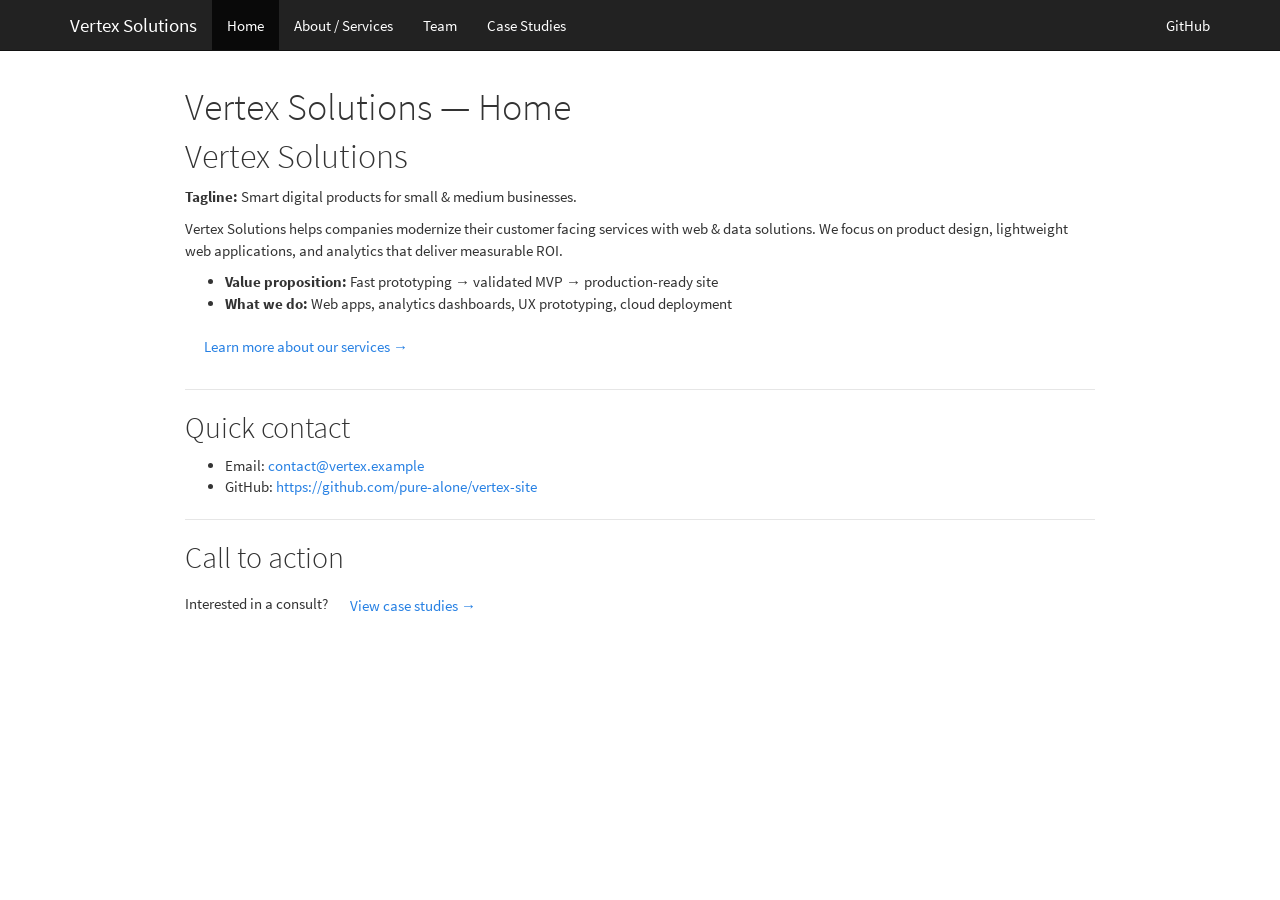
==== docs/index.html @ ddb7aab0 "Initial site source and reflection" ====
<!DOCTYPE html>

<html>

<head>

<meta charset="utf-8" />
<meta name="generator" content="pandoc" />
<meta http-equiv="X-UA-Compatible" content="IE=EDGE" />




<title>Vertex Solutions — Home</title>

<script src="site_libs/header-attrs-2.28/header-attrs.js"></script>
<script src="site_libs/jquery-3.6.0/jquery-3.6.0.min.js"></script>
<meta name="viewport" content="width=device-width, initial-scale=1" />
<link href="site_libs/bootstrap-3.3.5/css/cosmo.min.css" rel="stylesheet" />
<script src="site_libs/bootstrap-3.3.5/js/bootstrap.min.js"></script>
<script src="site_libs/bootstrap-3.3.5/shim/html5shiv.min.js"></script>
<script src="site_libs/bootstrap-3.3.5/shim/respond.min.js"></script>
<style>h1 {font-size: 34px;}
       h1.title {font-size: 38px;}
       h2 {font-size: 30px;}
       h3 {font-size: 24px;}
       h4 {font-size: 18px;}
       h5 {font-size: 16px;}
       h6 {font-size: 12px;}
       code {color: inherit; background-color: rgba(0, 0, 0, 0.04);}
       pre:not([class]) { background-color: white }</style>
<script src="site_libs/navigation-1.1/tabsets.js"></script>
<link href="site_libs/highlightjs-9.12.0/default.css" rel="stylesheet" />
<script src="site_libs/highlightjs-9.12.0/highlight.js"></script>

<style type="text/css">
  code{white-space: pre-wrap;}
  span.smallcaps{font-variant: small-caps;}
  span.underline{text-decoration: underline;}
  div.column{display: inline-block; vertical-align: top; width: 50%;}
  div.hanging-indent{margin-left: 1.5em; text-indent: -1.5em;}
  ul.task-list{list-style: none;}
    </style>

<style type="text/css">code{white-space: pre;}</style>
<script type="text/javascript">
if (window.hljs) {
  hljs.configure({languages: []});
  hljs.initHighlightingOnLoad();
  if (document.readyState && document.readyState === "complete") {
    window.setTimeout(function() { hljs.initHighlighting(); }, 0);
  }
}
</script>









<style type = "text/css">
.main-container {
  max-width: 940px;
  margin-left: auto;
  margin-right: auto;
}
img {
  max-width:100%;
}
.tabbed-pane {
  padding-top: 12px;
}
.html-widget {
  margin-bottom: 20px;
}
button.code-folding-btn:focus {
  outline: none;
}
summary {
  display: list-item;
}
details > summary > p:only-child {
  display: inline;
}
pre code {
  padding: 0;
}
</style>


<style type="text/css">
.dropdown-submenu {
  position: relative;
}
.dropdown-submenu>.dropdown-menu {
  top: 0;
  left: 100%;
  margin-top: -6px;
  margin-left: -1px;
  border-radius: 0 6px 6px 6px;
}
.dropdown-submenu:hover>.dropdown-menu {
  display: block;
}
.dropdown-submenu>a:after {
  display: block;
  content: " ";
  float: right;
  width: 0;
  height: 0;
  border-color: transparent;
  border-style: solid;
  border-width: 5px 0 5px 5px;
  border-left-color: #cccccc;
  margin-top: 5px;
  margin-right: -10px;
}
.dropdown-submenu:hover>a:after {
  border-left-color: #adb5bd;
}
.dropdown-submenu.pull-left {
  float: none;
}
.dropdown-submenu.pull-left>.dropdown-menu {
  left: -100%;
  margin-left: 10px;
  border-radius: 6px 0 6px 6px;
}
</style>

<script type="text/javascript">
// manage active state of menu based on current page
$(document).ready(function () {
  // active menu anchor
  href = window.location.pathname
  href = href.substr(href.lastIndexOf('/') + 1)
  if (href === "")
    href = "index.html";
  var menuAnchor = $('a[href="' + href + '"]');

  // mark the anchor link active (and if it's in a dropdown, also mark that active)
  var dropdown = menuAnchor.closest('li.dropdown');
  if (window.bootstrap) { // Bootstrap 4+
    menuAnchor.addClass('active');
    dropdown.find('> .dropdown-toggle').addClass('active');
  } else { // Bootstrap 3
    menuAnchor.parent().addClass('active');
    dropdown.addClass('active');
  }

  // Navbar adjustments
  var navHeight = $(".navbar").first().height() + 15;
  var style = document.createElement('style');
  var pt = "padding-top: " + navHeight + "px; ";
  var mt = "margin-top: -" + navHeight + "px; ";
  var css = "";
  // offset scroll position for anchor links (for fixed navbar)
  for (var i = 1; i <= 6; i++) {
    css += ".section h" + i + "{ " + pt + mt + "}\n";
  }
  style.innerHTML = "body {" + pt + "padding-bottom: 40px; }\n" + css;
  document.head.appendChild(style);
});
</script>

<!-- tabsets -->

<style type="text/css">
.tabset-dropdown > .nav-tabs {
  display: inline-table;
  max-height: 500px;
  min-height: 44px;
  overflow-y: auto;
  border: 1px solid #ddd;
  border-radius: 4px;
}

.tabset-dropdown > .nav-tabs > li.active:before, .tabset-dropdown > .nav-tabs.nav-tabs-open:before {
  content: "\e259";
  font-family: 'Glyphicons Halflings';
  display: inline-block;
  padding: 10px;
  border-right: 1px solid #ddd;
}

.tabset-dropdown > .nav-tabs.nav-tabs-open > li.active:before {
  content: "\e258";
  font-family: 'Glyphicons Halflings';
  border: none;
}

.tabset-dropdown > .nav-tabs > li.active {
  display: block;
}

.tabset-dropdown > .nav-tabs > li > a,
.tabset-dropdown > .nav-tabs > li > a:focus,
.tabset-dropdown > .nav-tabs > li > a:hover {
  border: none;
  display: inline-block;
  border-radius: 4px;
  background-color: transparent;
}

.tabset-dropdown > .nav-tabs.nav-tabs-open > li {
  display: block;
  float: none;
}

.tabset-dropdown > .nav-tabs > li {
  display: none;
}
</style>

<!-- code folding -->




</head>

<body>


<div class="container-fluid main-container">




<div class="navbar navbar-default  navbar-fixed-top" role="navigation">
  <div class="container">
    <div class="navbar-header">
      <button type="button" class="navbar-toggle collapsed" data-toggle="collapse" data-bs-toggle="collapse" data-target="#navbar" data-bs-target="#navbar">
        <span class="icon-bar"></span>
        <span class="icon-bar"></span>
        <span class="icon-bar"></span>
      </button>
      <a class="navbar-brand" href="index.html">Vertex Solutions</a>
    </div>
    <div id="navbar" class="navbar-collapse collapse">
      <ul class="nav navbar-nav">
        <li>
  <a href="index.html">Home</a>
</li>
<li>
  <a href="about.html">About / Services</a>
</li>
<li>
  <a href="team.html">Team</a>
</li>
<li>
  <a href="projects.html">Case Studies</a>
</li>
      </ul>
      <ul class="nav navbar-nav navbar-right">
        <li>
  <a href="https://github.com/yourusername/repository-name">GitHub</a>
</li>
      </ul>
    </div><!--/.nav-collapse -->
  </div><!--/.container -->
</div><!--/.navbar -->

<div id="header">



<h1 class="title toc-ignore">Vertex Solutions — Home</h1>

</div>


<div id="vertex-solutions" class="section level1">
<h1>Vertex Solutions</h1>
<p><strong>Tagline:</strong> Smart digital products for small &amp;
medium businesses.</p>
<p>Vertex Solutions helps companies modernize their customer facing
services with web &amp; data solutions. We focus on product design,
lightweight web applications, and analytics that deliver measurable
ROI.</p>
<ul>
<li><strong>Value proposition:</strong> Fast prototyping → validated MVP
→ production-ready site</li>
<li><strong>What we do:</strong> Web apps, analytics dashboards, UX
prototyping, cloud deployment</li>
</ul>
<p><a href="about.html" class="btn">Learn more about our services
→</a></p>
<hr />
<div id="quick-contact" class="section level2">
<h2>Quick contact</h2>
<ul>
<li>Email: <a href="mailto:contact@vertex.example"
class="email">contact@vertex.example</a></li>
<li>GitHub: <a href="https://github.com/pure-alone/vertex-site"
class="uri">https://github.com/pure-alone/vertex-site</a></li>
</ul>
<hr />
</div>
<div id="call-to-action" class="section level2">
<h2>Call to action</h2>
<p>Interested in a consult? <a href="projects.html" class="btn">View
case studies →</a></p>
</div>
</div>




</div>

<script>

// add bootstrap table styles to pandoc tables
function bootstrapStylePandocTables() {
  $('tr.odd').parent('tbody').parent('table').addClass('table table-condensed');
}
$(document).ready(function () {
  bootstrapStylePandocTables();
});


</script>

<!-- tabsets -->

<script>
$(document).ready(function () {
  window.buildTabsets("TOC");
});

$(document).ready(function () {
  $('.tabset-dropdown > .nav-tabs > li').click(function () {
    $(this).parent().toggleClass('nav-tabs-open');
  });
});
</script>

<!-- code folding -->


<!-- dynamically load mathjax for compatibility with self-contained -->
<script>
  (function () {
    var script = document.createElement("script");
    script.type = "text/javascript";
    script.src  = "https://mathjax.rstudio.com/latest/MathJax.js?config=TeX-AMS-MML_HTMLorMML";
    document.getElementsByTagName("head")[0].appendChild(script);
  })();
</script>

</body>
</html>
---- docs/site_libs/bootstrap-3.3.5/css/cosmo.min.css ----
@font-face {
  font-family: 'Source Sans Pro';
  font-style: normal;
  font-weight: 300;
  src: url(fonts/SourceSansProLight.ttf) format('truetype');
}
@font-face {
  font-family: 'Source Sans Pro';
  font-style: normal;
  font-weight: 400;
  src: url(fonts/SourceSansPro.ttf) format('truetype');
}
@font-face {
  font-family: 'Source Sans Pro';
  font-style: normal;
  font-weight: 700;
  src: url(fonts/SourceSansProBold.ttf) format('truetype');
}

/*!
 * bootswatch v3.3.6
 * Homepage: http://bootswatch.com
 * Copyright 2012-2015 Thomas Park
 * Licensed under MIT
 * Based on Bootstrap
*//*!
 * Bootstrap v3.3.6 (http://getbootstrap.com)
 * Copyright 2011-2015 Twitter, Inc.
 * Licensed under MIT (https://github.com/twbs/bootstrap/blob/master/LICENSE)
 *//*! normalize.css v3.0.3 | MIT License | github.com/necolas/normalize.css */html{font-family:sans-serif;-ms-text-size-adjust:100%;-webkit-text-size-adjust:100%}body{margin:0}article,aside,details,figcaption,figure,footer,header,hgroup,main,menu,nav,section,summary{display:block}audio,canvas,progress,video{display:inline-block;vertical-align:baseline}audio:not([controls]){display:none;height:0}[hidden],template{display:none}a{background-color:transparent}a:active,a:hover{outline:0}abbr[title]{border-bottom:1px dotted}b,strong{font-weight:bold}dfn{font-style:italic}h1{font-size:2em;margin:0.67em 0}mark{background:#ff0;color:#000}small{font-size:80%}sub,sup{font-size:75%;line-height:0;position:relative;vertical-align:baseline}sup{top:-0.5em}sub{bottom:-0.25em}img{border:0}svg:not(:root){overflow:hidden}figure{margin:1em 40px}hr{-webkit-box-sizing:content-box;-moz-box-sizing:content-box;box-sizing:content-box;height:0}pre{overflow:auto}code,kbd,pre,samp{font-family:monospace, monospace;font-size:1em}button,input,optgroup,select,textarea{color:inherit;font:inherit;margin:0}button{overflow:visible}button,select{text-transform:none}button,html input[type="button"],input[type="reset"],input[type="submit"]{-webkit-appearance:button;cursor:pointer}button[disabled],html input[disabled]{cursor:default}button::-moz-focus-inner,input::-moz-focus-inner{border:0;padding:0}input{line-height:normal}input[type="checkbox"],input[type="radio"]{-webkit-box-sizing:border-box;-moz-box-sizing:border-box;box-sizing:border-box;padding:0}input[type="number"]::-webkit-inner-spin-button,input[type="number"]::-webkit-outer-spin-button{height:auto}input[type="search"]{-webkit-appearance:textfield;-webkit-box-sizing:content-box;-moz-box-sizing:content-box;box-sizing:content-box}input[type="search"]::-webkit-search-cancel-button,input[type="search"]::-webkit-search-decoration{-webkit-appearance:none}fieldset{border:1px solid #c0c0c0;margin:0 2px;padding:0.35em 0.625em 0.75em}legend{border:0;padding:0}textarea{overflow:auto}optgroup{font-weight:bold}table{border-collapse:collapse;border-spacing:0}td,th{padding:0}/*! Source: https://github.com/h5bp/html5-boilerplate/blob/master/src/css/main.css */@media print{*,*:before,*:after{background:transparent !important;color:#000 !important;-webkit-box-shadow:none !important;box-shadow:none !important;text-shadow:none !important}a,a:visited{text-decoration:underline}a[href]:after{content:" (" attr(href) ")"}abbr[title]:after{content:" (" attr(title) ")"}a[href^="#"]:after,a[href^="javascript:"]:after{content:""}pre,blockquote{border:1px solid #999;page-break-inside:avoid}thead{display:table-header-group}tr,img{page-break-inside:avoid}img{max-width:100% !important}p,h2,h3{orphans:3;widows:3}h2,h3{page-break-after:avoid}.navbar{display:none}.btn>.caret,.dropup>.btn>.caret{border-top-color:#000 !important}.label{border:1px solid #000}.table{border-collapse:collapse !important}.table td,.table th{background-color:#fff !important}.table-bordered th,.table-bordered td{border:1px solid #ddd !important}}@font-face{font-family:'Glyphicons Halflings';src:url('../fonts/glyphicons-halflings-regular.eot');src:url('../fonts/glyphicons-halflings-regular.eot?#iefix') format('embedded-opentype'),url('../fonts/glyphicons-halflings-regular.woff') format('woff'),url('../fonts/glyphicons-halflings-regular.ttf') format('truetype'),url('../fonts/glyphicons-halflings-regular.svg#glyphicons_halflingsregular') format('svg')}.glyphicon{position:relative;top:1px;display:inline-block;font-family:'Glyphicons Halflings';font-style:normal;font-weight:normal;line-height:1;-webkit-font-smoothing:antialiased;-moz-osx-font-smoothing:grayscale}.glyphicon-asterisk:before{content:"\002a"}.glyphicon-plus:before{content:"\002b"}.glyphicon-euro:before,.glyphicon-eur:before{content:"\20ac"}.glyphicon-minus:before{content:"\2212"}.glyphicon-cloud:before{content:"\2601"}.glyphicon-envelope:before{content:"\2709"}.glyphicon-pencil:before{content:"\270f"}.glyphicon-glass:before{content:"\e001"}.glyphicon-music:before{content:"\e002"}.glyphicon-search:before{content:"\e003"}.glyphicon-heart:before{content:"\e005"}.glyphicon-star:before{content:"\e006"}.glyphicon-star-empty:before{content:"\e007"}.glyphicon-user:before{content:"\e008"}.glyphicon-film:before{content:"\e009"}.glyphicon-th-large:before{content:"\e010"}.glyphicon-th:before{content:"\e011"}.glyphicon-th-list:before{content:"\e012"}.glyphicon-ok:before{content:"\e013"}.glyphicon-remove:before{content:"\e014"}.glyphicon-zoom-in:before{content:"\e015"}.glyphicon-zoom-out:before{content:"\e016"}.glyphicon-off:before{content:"\e017"}.glyphicon-signal:before{content:"\e018"}.glyphicon-cog:before{content:"\e019"}.glyphicon-trash:before{content:"\e020"}.glyphicon-home:before{content:"\e021"}.glyphicon-file:before{content:"\e022"}.glyphicon-time:before{content:"\e023"}.glyphicon-road:before{content:"\e024"}.glyphicon-download-alt:before{content:"\e025"}.glyphicon-download:before{content:"\e026"}.glyphicon-upload:before{content:"\e027"}.glyphicon-inbox:before{content:"\e028"}.glyphicon-play-circle:before{content:"\e029"}.glyphicon-repeat:before{content:"\e030"}.glyphicon-refresh:before{content:"\e031"}.glyphicon-list-alt:before{content:"\e032"}.glyphicon-lock:before{content:"\e033"}.glyphicon-flag:before{content:"\e034"}.glyphicon-headphones:before{content:"\e035"}.glyphicon-volume-off:before{content:"\e036"}.glyphicon-volume-down:before{content:"\e037"}.glyphicon-volume-up:before{content:"\e038"}.glyphicon-qrcode:before{content:"\e039"}.glyphicon-barcode:before{content:"\e040"}.glyphicon-tag:before{content:"\e041"}.glyphicon-tags:before{content:"\e042"}.glyphicon-book:before{content:"\e043"}.glyphicon-bookmark:before{content:"\e044"}.glyphicon-print:before{content:"\e045"}.glyphicon-camera:before{content:"\e046"}.glyphicon-font:before{content:"\e047"}.glyphicon-bold:before{content:"\e048"}.glyphicon-italic:before{content:"\e049"}.glyphicon-text-height:before{content:"\e050"}.glyphicon-text-width:before{content:"\e051"}.glyphicon-align-left:before{content:"\e052"}.glyphicon-align-center:before{content:"\e053"}.glyphicon-align-right:before{content:"\e054"}.glyphicon-align-justify:before{content:"\e055"}.glyphicon-list:before{content:"\e056"}.glyphicon-indent-left:before{content:"\e057"}.glyphicon-indent-right:before{content:"\e058"}.glyphicon-facetime-video:before{content:"\e059"}.glyphicon-picture:before{content:"\e060"}.glyphicon-map-marker:before{content:"\e062"}.glyphicon-adjust:before{content:"\e063"}.glyphicon-tint:before{content:"\e064"}.glyphicon-edit:before{content:"\e065"}.glyphicon-share:before{content:"\e066"}.glyphicon-check:before{content:"\e067"}.glyphicon-move:before{content:"\e068"}.glyphicon-step-backward:before{content:"\e069"}.glyphicon-fast-backward:before{content:"\e070"}.glyphicon-backward:before{content:"\e071"}.glyphicon-play:before{content:"\e072"}.glyphicon-pause:before{content:"\e073"}.glyphicon-stop:before{content:"\e074"}.glyphicon-forward:before{content:"\e075"}.glyphicon-fast-forward:before{content:"\e076"}.glyphicon-step-forward:before{content:"\e077"}.glyphicon-eject:before{content:"\e078"}.glyphicon-chevron-left:before{content:"\e079"}.glyphicon-chevron-right:before{content:"\e080"}.glyphicon-plus-sign:before{content:"\e081"}.glyphicon-minus-sign:before{content:"\e082"}.glyphicon-remove-sign:before{content:"\e083"}.glyphicon-ok-sign:before{content:"\e084"}.glyphicon-question-sign:before{content:"\e085"}.glyphicon-info-sign:before{content:"\e086"}.glyphicon-screenshot:before{content:"\e087"}.glyphicon-remove-circle:before{content:"\e088"}.glyphicon-ok-circle:before{content:"\e089"}.glyphicon-ban-circle:before{content:"\e090"}.glyphicon-arrow-left:before{content:"\e091"}.glyphicon-arrow-right:before{content:"\e092"}.glyphicon-arrow-up:before{content:"\e093"}.glyphicon-arrow-down:before{content:"\e094"}.glyphicon-share-alt:before{content:"\e095"}.glyphicon-resize-full:before{content:"\e096"}.glyphicon-resize-small:before{content:"\e097"}.glyphicon-exclamation-sign:before{content:"\e101"}.glyphicon-gift:before{content:"\e102"}.glyphicon-leaf:before{content:"\e103"}.glyphicon-fire:before{content:"\e104"}.glyphicon-eye-open:before{content:"\e105"}.glyphicon-eye-close:before{content:"\e106"}.glyphicon-warning-sign:before{content:"\e107"}.glyphicon-plane:before{content:"\e108"}.glyphicon-calendar:before{content:"\e109"}.glyphicon-random:before{content:"\e110"}.glyphicon-comment:before{content:"\e111"}.glyphicon-magnet:before{content:"\e112"}.glyphicon-chevron-up:before{content:"\e113"}.glyphicon-chevron-down:before{content:"\e114"}.glyphicon-retweet:before{content:"\e115"}.glyphicon-shopping-cart:before{content:"\e116"}.glyphicon-folder-close:before{content:"\e117"}.glyphicon-folder-open:before{content:"\e118"}.glyphicon-resize-vertical:before{content:"\e119"}.glyphicon-resize-horizontal:before{content:"\e120"}.glyphicon-hdd:before{content:"\e121"}.glyphicon-bullhorn:before{content:"\e122"}.glyphicon-bell:before{content:"\e123"}.glyphicon-certificate:before{content:"\e124"}.glyphicon-thumbs-up:before{content:"\e125"}.glyphicon-thumbs-down:before{content:"\e126"}.glyphicon-hand-right:before{content:"\e127"}.glyphicon-hand-left:before{content:"\e128"}.glyphicon-hand-up:before{content:"\e129"}.glyphicon-hand-down:before{content:"\e130"}.glyphicon-circle-arrow-right:before{content:"\e131"}.glyphicon-circle-arrow-left:before{content:"\e132"}.glyphicon-circle-arrow-up:before{content:"\e133"}.glyphicon-circle-arrow-down:before{content:"\e134"}.glyphicon-globe:before{content:"\e135"}.glyphicon-wrench:before{content:"\e136"}.glyphicon-tasks:before{content:"\e137"}.glyphicon-filter:before{content:"\e138"}.glyphicon-briefcase:before{content:"\e139"}.glyphicon-fullscreen:before{content:"\e140"}.glyphicon-dashboard:before{content:"\e141"}.glyphicon-paperclip:before{content:"\e142"}.glyphicon-heart-empty:before{content:"\e143"}.glyphicon-link:before{content:"\e144"}.glyphicon-phone:before{content:"\e145"}.glyphicon-pushpin:before{content:"\e146"}.glyphicon-usd:before{content:"\e148"}.glyphicon-gbp:before{content:"\e149"}.glyphicon-sort:before{content:"\e150"}.glyphicon-sort-by-alphabet:before{content:"\e151"}.glyphicon-sort-by-alphabet-alt:before{content:"\e152"}.glyphicon-sort-by-order:before{content:"\e153"}.glyphicon-sort-by-order-alt:before{content:"\e154"}.glyphicon-sort-by-attributes:before{content:"\e155"}.glyphicon-sort-by-attributes-alt:before{content:"\e156"}.glyphicon-unchecked:before{content:"\e157"}.glyphicon-expand:before{content:"\e158"}.glyphicon-collapse-down:before{content:"\e159"}.glyphicon-collapse-up:before{content:"\e160"}.glyphicon-log-in:before{content:"\e161"}.glyphicon-flash:before{content:"\e162"}.glyphicon-log-out:before{content:"\e163"}.glyphicon-new-window:before{content:"\e164"}.glyphicon-record:before{content:"\e165"}.glyphicon-save:before{content:"\e166"}.glyphicon-open:before{content:"\e167"}.glyphicon-saved:before{content:"\e168"}.glyphicon-import:before{content:"\e169"}.glyphicon-export:before{content:"\e170"}.glyphicon-send:before{content:"\e171"}.glyphicon-floppy-disk:before{content:"\e172"}.glyphicon-floppy-saved:before{content:"\e173"}.glyphicon-floppy-remove:before{content:"\e174"}.glyphicon-floppy-save:before{content:"\e175"}.glyphicon-floppy-open:before{content:"\e176"}.glyphicon-credit-card:before{content:"\e177"}.glyphicon-transfer:before{content:"\e178"}.glyphicon-cutlery:before{content:"\e179"}.glyphicon-header:before{content:"\e180"}.glyphicon-compressed:before{content:"\e181"}.glyphicon-earphone:before{content:"\e182"}.glyphicon-phone-alt:before{content:"\e183"}.glyphicon-tower:before{content:"\e184"}.glyphicon-stats:before{content:"\e185"}.glyphicon-sd-video:before{content:"\e186"}.glyphicon-hd-video:before{content:"\e187"}.glyphicon-subtitles:before{content:"\e188"}.glyphicon-sound-stereo:before{content:"\e189"}.glyphicon-sound-dolby:before{content:"\e190"}.glyphicon-sound-5-1:before{content:"\e191"}.glyphicon-sound-6-1:before{content:"\e192"}.glyphicon-sound-7-1:before{content:"\e193"}.glyphicon-copyright-mark:before{content:"\e194"}.glyphicon-registration-mark:before{content:"\e195"}.glyphicon-cloud-download:before{content:"\e197"}.glyphicon-cloud-upload:before{content:"\e198"}.glyphicon-tree-conifer:before{content:"\e199"}.glyphicon-tree-deciduous:before{content:"\e200"}.glyphicon-cd:before{content:"\e201"}.glyphicon-save-file:before{content:"\e202"}.glyphicon-open-file:before{content:"\e203"}.glyphicon-level-up:before{content:"\e204"}.glyphicon-copy:before{content:"\e205"}.glyphicon-paste:before{content:"\e206"}.glyphicon-alert:before{content:"\e209"}.glyphicon-equalizer:before{content:"\e210"}.glyphicon-king:before{content:"\e211"}.glyphicon-queen:before{content:"\e212"}.glyphicon-pawn:before{content:"\e213"}.glyphicon-bishop:before{content:"\e214"}.glyphicon-knight:before{content:"\e215"}.glyphicon-baby-formula:before{content:"\e216"}.glyphicon-tent:before{content:"\26fa"}.glyphicon-blackboard:before{content:"\e218"}.glyphicon-bed:before{content:"\e219"}.glyphicon-apple:before{content:"\f8ff"}.glyphicon-erase:before{content:"\e221"}.glyphicon-hourglass:before{content:"\231b"}.glyphicon-lamp:before{content:"\e223"}.glyphicon-duplicate:before{content:"\e224"}.glyphicon-piggy-bank:before{content:"\e225"}.glyphicon-scissors:before{content:"\e226"}.glyphicon-bitcoin:before{content:"\e227"}.glyphicon-btc:before{content:"\e227"}.glyphicon-xbt:before{content:"\e227"}.glyphicon-yen:before{content:"\00a5"}.glyphicon-jpy:before{content:"\00a5"}.glyphicon-ruble:before{content:"\20bd"}.glyphicon-rub:before{content:"\20bd"}.glyphicon-scale:before{content:"\e230"}.glyphicon-ice-lolly:before{content:"\e231"}.glyphicon-ice-lolly-tasted:before{content:"\e232"}.glyphicon-education:before{content:"\e233"}.glyphicon-option-horizontal:before{content:"\e234"}.glyphicon-option-vertical:before{content:"\e235"}.glyphicon-menu-hamburger:before{content:"\e236"}.glyphicon-modal-window:before{content:"\e237"}.glyphicon-oil:before{content:"\e238"}.glyphicon-grain:before{content:"\e239"}.glyphicon-sunglasses:before{content:"\e240"}.glyphicon-text-size:before{content:"\e241"}.glyphicon-text-color:before{content:"\e242"}.glyphicon-text-background:before{content:"\e243"}.glyphicon-object-align-top:before{content:"\e244"}.glyphicon-object-align-bottom:before{content:"\e245"}.glyphicon-object-align-horizontal:before{content:"\e246"}.glyphicon-object-align-left:before{content:"\e247"}.glyphicon-object-align-vertical:before{content:"\e248"}.glyphicon-object-align-right:before{content:"\e249"}.glyphicon-triangle-right:before{content:"\e250"}.glyphicon-triangle-left:before{content:"\e251"}.glyphicon-triangle-bottom:before{content:"\e252"}.glyphicon-triangle-top:before{content:"\e253"}.glyphicon-console:before{content:"\e254"}.glyphicon-superscript:before{content:"\e255"}.glyphicon-subscript:before{content:"\e256"}.glyphicon-menu-left:before{content:"\e257"}.glyphicon-menu-right:before{content:"\e258"}.glyphicon-menu-down:before{content:"\e259"}.glyphicon-menu-up:before{content:"\e260"}*{-webkit-box-sizing:border-box;-moz-box-sizing:border-box;box-sizing:border-box}*:before,*:after{-webkit-box-sizing:border-box;-moz-box-sizing:border-box;box-sizing:border-box}html{font-size:10px;-webkit-tap-highlight-color:rgba(0,0,0,0)}body{font-family:"Source Sans Pro",Calibri,Candara,Arial,sans-serif;font-size:15px;line-height:1.42857143;color:#333333;background-color:#ffffff}input,button,select,textarea{font-family:inherit;font-size:inherit;line-height:inherit}a{color:#2780e3;text-decoration:none}a:hover,a:focus{color:#165ba8;text-decoration:underline}a:focus{outline:thin dotted;outline:5px auto -webkit-focus-ring-color;outline-offset:-2px}figure{margin:0}img{vertical-align:middle}.img-responsive,.thumbnail>img,.thumbnail a>img,.carousel-inner>.item>img,.carousel-inner>.item>a>img{display:block;max-width:100%;height:auto}.img-rounded{border-radius:0}.img-thumbnail{padding:4px;line-height:1.42857143;background-color:#ffffff;border:1px solid #dddddd;border-radius:0;-webkit-transition:all .2s ease-in-out;-o-transition:all .2s ease-in-out;transition:all .2s ease-in-out;display:inline-block;max-width:100%;height:auto}.img-circle{border-radius:50%}hr{margin-top:21px;margin-bottom:21px;border:0;border-top:1px solid #e6e6e6}.sr-only{position:absolute;width:1px;height:1px;margin:-1px;padding:0;overflow:hidden;clip:rect(0, 0, 0, 0);border:0}.sr-only-focusable:active,.sr-only-focusable:focus{position:static;width:auto;height:auto;margin:0;overflow:visible;clip:auto}[role="button"]{cursor:pointer}h1,h2,h3,h4,h5,h6,.h1,.h2,.h3,.h4,.h5,.h6{font-family:"Source Sans Pro",Calibri,Candara,Arial,sans-serif;font-weight:300;line-height:1.1;color:inherit}h1 small,h2 small,h3 small,h4 small,h5 small,h6 small,.h1 small,.h2 small,.h3 small,.h4 small,.h5 small,.h6 small,h1 .small,h2 .small,h3 .small,h4 .small,h5 .small,h6 .small,.h1 .small,.h2 .small,.h3 .small,.h4 .small,.h5 .small,.h6 .small{font-weight:normal;line-height:1;color:#999999}h1,.h1,h2,.h2,h3,.h3{margin-top:21px;margin-bottom:10.5px}h1 small,.h1 small,h2 small,.h2 small,h3 small,.h3 small,h1 .small,.h1 .small,h2 .small,.h2 .small,h3 .small,.h3 .small{font-size:65%}h4,.h4,h5,.h5,h6,.h6{margin-top:10.5px;margin-bottom:10.5px}h4 small,.h4 small,h5 small,.h5 small,h6 small,.h6 small,h4 .small,.h4 .small,h5 .small,.h5 .small,h6 .small,.h6 .small{font-size:75%}h1,.h1{font-size:39px}h2,.h2{font-size:32px}h3,.h3{font-size:26px}h4,.h4{font-size:19px}h5,.h5{font-size:15px}h6,.h6{font-size:13px}p{margin:0 0 10.5px}.lead{margin-bottom:21px;font-size:17px;font-weight:300;line-height:1.4}@media (min-width:768px){.lead{font-size:22.5px}}small,.small{font-size:86%}mark,.mark{background-color:#ff7518;padding:.2em}.text-left{text-align:left}.text-right{text-align:right}.text-center{text-align:center}.text-justify{text-align:justify}.text-nowrap{white-space:nowrap}.text-lowercase{text-transform:lowercase}.text-uppercase{text-transform:uppercase}.text-capitalize{text-transform:capitalize}.text-muted{color:#999999}.text-primary{color:#2780e3}a.text-primary:hover,a.text-primary:focus{color:#1967be}.text-success{color:#ffffff}a.text-success:hover,a.text-success:focus{color:#e6e6e6}.text-info{color:#ffffff}a.text-info:hover,a.text-info:focus{color:#e6e6e6}.text-warning{color:#ffffff}a.text-warning:hover,a.text-warning:focus{color:#e6e6e6}.text-danger{color:#ffffff}a.text-danger:hover,a.text-danger:focus{color:#e6e6e6}.bg-primary{color:#fff;background-color:#2780e3}a.bg-primary:hover,a.bg-primary:focus{background-color:#1967be}.bg-success{background-color:#3fb618}a.bg-success:hover,a.bg-success:focus{background-color:#2f8912}.bg-info{background-color:#9954bb}a.bg-info:hover,a.bg-info:focus{background-color:#7e3f9d}.bg-warning{background-color:#ff7518}a.bg-warning:hover,a.bg-warning:focus{background-color:#e45c00}.bg-danger{background-color:#ff0039}a.bg-danger:hover,a.bg-danger:focus{background-color:#cc002e}.page-header{padding-bottom:9.5px;margin:42px 0 21px;border-bottom:1px solid #e6e6e6}ul,ol{margin-top:0;margin-bottom:10.5px}ul ul,ol ul,ul ol,ol ol{margin-bottom:0}.list-unstyled{padding-left:0;list-style:none}.list-inline{padding-left:0;list-style:none;margin-left:-5px}.list-inline>li{display:inline-block;padding-left:5px;padding-right:5px}dl{margin-top:0;margin-bottom:21px}dt,dd{line-height:1.42857143}dt{font-weight:bold}dd{margin-left:0}@media (min-width:768px){.dl-horizontal dt{float:left;width:160px;clear:left;text-align:right;overflow:hidden;text-overflow:ellipsis;white-space:nowrap}.dl-horizontal dd{margin-left:180px}}abbr[title],abbr[data-original-title]{cursor:help;border-bottom:1px dotted #999999}.initialism{font-size:90%;text-transform:uppercase}blockquote{padding:10.5px 21px;margin:0 0 21px;font-size:18.75px;border-left:5px solid #e6e6e6}blockquote p:last-child,blockquote ul:last-child,blockquote ol:last-child{margin-bottom:0}blockquote footer,blockquote small,blockquote .small{display:block;font-size:80%;line-height:1.42857143;color:#999999}blockquote footer:before,blockquote small:before,blockquote .small:before{content:'\2014 \00A0'}.blockquote-reverse,blockquote.pull-right{padding-right:15px;padding-left:0;border-right:5px solid #e6e6e6;border-left:0;text-align:right}.blockquote-reverse footer:before,blockquote.pull-right footer:before,.blockquote-reverse small:before,blockquote.pull-right small:before,.blockquote-reverse .small:before,blockquote.pull-right .small:before{content:''}.blockquote-reverse footer:after,blockquote.pull-right footer:after,.blockquote-reverse small:after,blockquote.pull-right small:after,.blockquote-reverse .small:after,blockquote.pull-right .small:after{content:'\00A0 \2014'}address{margin-bottom:21px;font-style:normal;line-height:1.42857143}code,kbd,pre,samp{font-family:monospace}code{padding:2px 4px;font-size:90%;color:#c7254e;background-color:#f9f2f4;border-radius:0}kbd{padding:2px 4px;font-size:90%;color:#ffffff;background-color:#333333;border-radius:0;-webkit-box-shadow:inset 0 -1px 0 rgba(0,0,0,0.25);box-shadow:inset 0 -1px 0 rgba(0,0,0,0.25)}kbd kbd{padding:0;font-size:100%;font-weight:bold;-webkit-box-shadow:none;box-shadow:none}pre{display:block;padding:10px;margin:0 0 10.5px;font-size:14px;line-height:1.42857143;word-break:break-all;word-wrap:break-word;color:#333333;background-color:#f5f5f5;border:1px solid #cccccc;border-radius:0}pre code{padding:0;font-size:inherit;color:inherit;white-space:pre-wrap;background-color:transparent;border-radius:0}.pre-scrollable{max-height:340px;overflow-y:scroll}.container{margin-right:auto;margin-left:auto;padding-left:15px;padding-right:15px}@media (min-width:768px){.container{width:750px}}@media (min-width:992px){.container{width:970px}}@media (min-width:1200px){.container{width:1170px}}.container-fluid{margin-right:auto;margin-left:auto;padding-left:15px;padding-right:15px}.row{margin-left:-15px;margin-right:-15px}.col-xs-1,.col-sm-1,.col-md-1,.col-lg-1,.col-xs-2,.col-sm-2,.col-md-2,.col-lg-2,.col-xs-3,.col-sm-3,.col-md-3,.col-lg-3,.col-xs-4,.col-sm-4,.col-md-4,.col-lg-4,.col-xs-5,.col-sm-5,.col-md-5,.col-lg-5,.col-xs-6,.col-sm-6,.col-md-6,.col-lg-6,.col-xs-7,.col-sm-7,.col-md-7,.col-lg-7,.col-xs-8,.col-sm-8,.col-md-8,.col-lg-8,.col-xs-9,.col-sm-9,.col-md-9,.col-lg-9,.col-xs-10,.col-sm-10,.col-md-10,.col-lg-10,.col-xs-11,.col-sm-11,.col-md-11,.col-lg-11,.col-xs-12,.col-sm-12,.col-md-12,.col-lg-12{position:relative;min-height:1px;padding-left:15px;padding-right:15px}.col-xs-1,.col-xs-2,.col-xs-3,.col-xs-4,.col-xs-5,.col-xs-6,.col-xs-7,.col-xs-8,.col-xs-9,.col-xs-10,.col-xs-11,.col-xs-12{float:left}.col-xs-12{width:100%}.col-xs-11{width:91.66666667%}.col-xs-10{width:83.33333333%}.col-xs-9{width:75%}.col-xs-8{width:66.66666667%}.col-xs-7{width:58.33333333%}.col-xs-6{width:50%}.col-xs-5{width:41.66666667%}.col-xs-4{width:33.33333333%}.col-xs-3{width:25%}.col-xs-2{width:16.66666667%}.col-xs-1{width:8.33333333%}.col-xs-pull-12{right:100%}.col-xs-pull-11{right:91.66666667%}.col-xs-pull-10{right:83.33333333%}.col-xs-pull-9{right:75%}.col-xs-pull-8{right:66.66666667%}.col-xs-pull-7{right:58.33333333%}.col-xs-pull-6{right:50%}.col-xs-pull-5{right:41.66666667%}.col-xs-pull-4{right:33.33333333%}.col-xs-pull-3{right:25%}.col-xs-pull-2{right:16.66666667%}.col-xs-pull-1{right:8.33333333%}.col-xs-pull-0{right:auto}.col-xs-push-12{left:100%}.col-xs-push-11{left:91.66666667%}.col-xs-push-10{left:83.33333333%}.col-xs-push-9{left:75%}.col-xs-push-8{left:66.66666667%}.col-xs-push-7{left:58.33333333%}.col-xs-push-6{left:50%}.col-xs-push-5{left:41.66666667%}.col-xs-push-4{left:33.33333333%}.col-xs-push-3{left:25%}.col-xs-push-2{left:16.66666667%}.col-xs-push-1{left:8.33333333%}.col-xs-push-0{left:auto}.col-xs-offset-12{margin-left:100%}.col-xs-offset-11{margin-left:91.66666667%}.col-xs-offset-10{margin-left:83.33333333%}.col-xs-offset-9{margin-left:75%}.col-xs-offset-8{margin-left:66.66666667%}.col-xs-offset-7{margin-left:58.33333333%}.col-xs-offset-6{margin-left:50%}.col-xs-offset-5{margin-left:41.66666667%}.col-xs-offset-4{margin-left:33.33333333%}.col-xs-offset-3{margin-left:25%}.col-xs-offset-2{margin-left:16.66666667%}.col-xs-offset-1{margin-left:8.33333333%}.col-xs-offset-0{margin-left:0%}@media (min-width:768px){.col-sm-1,.col-sm-2,.col-sm-3,.col-sm-4,.col-sm-5,.col-sm-6,.col-sm-7,.col-sm-8,.col-sm-9,.col-sm-10,.col-sm-11,.col-sm-12{float:left}.col-sm-12{width:100%}.col-sm-11{width:91.66666667%}.col-sm-10{width:83.33333333%}.col-sm-9{width:75%}.col-sm-8{width:66.66666667%}.col-sm-7{width:58.33333333%}.col-sm-6{width:50%}.col-sm-5{width:41.66666667%}.col-sm-4{width:33.33333333%}.col-sm-3{width:25%}.col-sm-2{width:16.66666667%}.col-sm-1{width:8.33333333%}.col-sm-pull-12{right:100%}.col-sm-pull-11{right:91.66666667%}.col-sm-pull-10{right:83.33333333%}.col-sm-pull-9{right:75%}.col-sm-pull-8{right:66.66666667%}.col-sm-pull-7{right:58.33333333%}.col-sm-pull-6{right:50%}.col-sm-pull-5{right:41.66666667%}.col-sm-pull-4{right:33.33333333%}.col-sm-pull-3{right:25%}.col-sm-pull-2{right:16.66666667%}.col-sm-pull-1{right:8.33333333%}.col-sm-pull-0{right:auto}.col-sm-push-12{left:100%}.col-sm-push-11{left:91.66666667%}.col-sm-push-10{left:83.33333333%}.col-sm-push-9{left:75%}.col-sm-push-8{left:66.66666667%}.col-sm-push-7{left:58.33333333%}.col-sm-push-6{left:50%}.col-sm-push-5{left:41.66666667%}.col-sm-push-4{left:33.33333333%}.col-sm-push-3{left:25%}.col-sm-push-2{left:16.66666667%}.col-sm-push-1{left:8.33333333%}.col-sm-push-0{left:auto}.col-sm-offset-12{margin-left:100%}.col-sm-offset-11{margin-left:91.66666667%}.col-sm-offset-10{margin-left:83.33333333%}.col-sm-offset-9{margin-left:75%}.col-sm-offset-8{margin-left:66.66666667%}.col-sm-offset-7{margin-left:58.33333333%}.col-sm-offset-6{margin-left:50%}.col-sm-offset-5{margin-left:41.66666667%}.col-sm-offset-4{margin-left:33.33333333%}.col-sm-offset-3{margin-left:25%}.col-sm-offset-2{margin-left:16.66666667%}.col-sm-offset-1{margin-left:8.33333333%}.col-sm-offset-0{margin-left:0%}}@media (min-width:992px){.col-md-1,.col-md-2,.col-md-3,.col-md-4,.col-md-5,.col-md-6,.col-md-7,.col-md-8,.col-md-9,.col-md-10,.col-md-11,.col-md-12{float:left}.col-md-12{width:100%}.col-md-11{width:91.66666667%}.col-md-10{width:83.33333333%}.col-md-9{width:75%}.col-md-8{width:66.66666667%}.col-md-7{width:58.33333333%}.col-md-6{width:50%}.col-md-5{width:41.66666667%}.col-md-4{width:33.33333333%}.col-md-3{width:25%}.col-md-2{width:16.66666667%}.col-md-1{width:8.33333333%}.col-md-pull-12{right:100%}.col-md-pull-11{right:91.66666667%}.col-md-pull-10{right:83.33333333%}.col-md-pull-9{right:75%}.col-md-pull-8{right:66.66666667%}.col-md-pull-7{right:58.33333333%}.col-md-pull-6{right:50%}.col-md-pull-5{right:41.66666667%}.col-md-pull-4{right:33.33333333%}.col-md-pull-3{right:25%}.col-md-pull-2{right:16.66666667%}.col-md-pull-1{right:8.33333333%}.col-md-pull-0{right:auto}.col-md-push-12{left:100%}.col-md-push-11{left:91.66666667%}.col-md-push-10{left:83.33333333%}.col-md-push-9{left:75%}.col-md-push-8{left:66.66666667%}.col-md-push-7{left:58.33333333%}.col-md-push-6{left:50%}.col-md-push-5{left:41.66666667%}.col-md-push-4{left:33.33333333%}.col-md-push-3{left:25%}.col-md-push-2{left:16.66666667%}.col-md-push-1{left:8.33333333%}.col-md-push-0{left:auto}.col-md-offset-12{margin-left:100%}.col-md-offset-11{margin-left:91.66666667%}.col-md-offset-10{margin-left:83.33333333%}.col-md-offset-9{margin-left:75%}.col-md-offset-8{margin-left:66.66666667%}.col-md-offset-7{margin-left:58.33333333%}.col-md-offset-6{margin-left:50%}.col-md-offset-5{margin-left:41.66666667%}.col-md-offset-4{margin-left:33.33333333%}.col-md-offset-3{margin-left:25%}.col-md-offset-2{margin-left:16.66666667%}.col-md-offset-1{margin-left:8.33333333%}.col-md-offset-0{margin-left:0%}}@media (min-width:1200px){.col-lg-1,.col-lg-2,.col-lg-3,.col-lg-4,.col-lg-5,.col-lg-6,.col-lg-7,.col-lg-8,.col-lg-9,.col-lg-10,.col-lg-11,.col-lg-12{float:left}.col-lg-12{width:100%}.col-lg-11{width:91.66666667%}.col-lg-10{width:83.33333333%}.col-lg-9{width:75%}.col-lg-8{width:66.66666667%}.col-lg-7{width:58.33333333%}.col-lg-6{width:50%}.col-lg-5{width:41.66666667%}.col-lg-4{width:33.33333333%}.col-lg-3{width:25%}.col-lg-2{width:16.66666667%}.col-lg-1{width:8.33333333%}.col-lg-pull-12{right:100%}.col-lg-pull-11{right:91.66666667%}.col-lg-pull-10{right:83.33333333%}.col-lg-pull-9{right:75%}.col-lg-pull-8{right:66.66666667%}.col-lg-pull-7{right:58.33333333%}.col-lg-pull-6{right:50%}.col-lg-pull-5{right:41.66666667%}.col-lg-pull-4{right:33.33333333%}.col-lg-pull-3{right:25%}.col-lg-pull-2{right:16.66666667%}.col-lg-pull-1{right:8.33333333%}.col-lg-pull-0{right:auto}.col-lg-push-12{left:100%}.col-lg-push-11{left:91.66666667%}.col-lg-push-10{left:83.33333333%}.col-lg-push-9{left:75%}.col-lg-push-8{left:66.66666667%}.col-lg-push-7{left:58.33333333%}.col-lg-push-6{left:50%}.col-lg-push-5{left:41.66666667%}.col-lg-push-4{left:33.33333333%}.col-lg-push-3{left:25%}.col-lg-push-2{left:16.66666667%}.col-lg-push-1{left:8.33333333%}.col-lg-push-0{left:auto}.col-lg-offset-12{margin-left:100%}.col-lg-offset-11{margin-left:91.66666667%}.col-lg-offset-10{margin-left:83.33333333%}.col-lg-offset-9{margin-left:75%}.col-lg-offset-8{margin-left:66.66666667%}.col-lg-offset-7{margin-left:58.33333333%}.col-lg-offset-6{margin-left:50%}.col-lg-offset-5{margin-left:41.66666667%}.col-lg-offset-4{margin-left:33.33333333%}.col-lg-offset-3{margin-left:25%}.col-lg-offset-2{margin-left:16.66666667%}.col-lg-offset-1{margin-left:8.33333333%}.col-lg-offset-0{margin-left:0%}}table{background-color:transparent}caption{padding-top:8px;padding-bottom:8px;color:#999999;text-align:left}th{}.table{width:100%;max-width:100%;margin-bottom:21px}.table>thead>tr>th,.table>tbody>tr>th,.table>tfoot>tr>th,.table>thead>tr>td,.table>tbody>tr>td,.table>tfoot>tr>td{padding:8px;line-height:1.42857143;vertical-align:top;border-top:1px solid #dddddd}.table>thead>tr>th{vertical-align:bottom;border-bottom:2px solid #dddddd}.table>caption+thead>tr:first-child>th,.table>colgroup+thead>tr:first-child>th,.table>thead:first-child>tr:first-child>th,.table>caption+thead>tr:first-child>td,.table>colgroup+thead>tr:first-child>td,.table>thead:first-child>tr:first-child>td{border-top:0}.table>tbody+tbody{border-top:2px solid #dddddd}.table .table{background-color:#ffffff}.table-condensed>thead>tr>th,.table-condensed>tbody>tr>th,.table-condensed>tfoot>tr>th,.table-condensed>thead>tr>td,.table-condensed>tbody>tr>td,.table-condensed>tfoot>tr>td{padding:5px}.table-bordered{border:1px solid #dddddd}.table-bordered>thead>tr>th,.table-bordered>tbody>tr>th,.table-bordered>tfoot>tr>th,.table-bordered>thead>tr>td,.table-bordered>tbody>tr>td,.table-bordered>tfoot>tr>td{border:1px solid #dddddd}.table-bordered>thead>tr>th,.table-bordered>thead>tr>td{border-bottom-width:2px}.table-striped>tbody>tr:nth-of-type(odd){background-color:#f9f9f9}.table-hover>tbody>tr:hover{background-color:#f5f5f5}table col[class*="col-"]{position:static;float:none;display:table-column}table td[class*="col-"],table th[class*="col-"]{position:static;float:none;display:table-cell}.table>thead>tr>td.active,.table>tbody>tr>td.active,.table>tfoot>tr>td.active,.table>thead>tr>th.active,.table>tbody>tr>th.active,.table>tfoot>tr>th.active,.table>thead>tr.active>td,.table>tbody>tr.active>td,.table>tfoot>tr.active>td,.table>thead>tr.active>th,.table>tbody>tr.active>th,.table>tfoot>tr.active>th{background-color:#f5f5f5}.table-hover>tbody>tr>td.active:hover,.table-hover>tbody>tr>th.active:hover,.table-hover>tbody>tr.active:hover>td,.table-hover>tbody>tr:hover>.active,.table-hover>tbody>tr.active:hover>th{background-color:#e8e8e8}.table>thead>tr>td.success,.table>tbody>tr>td.success,.table>tfoot>tr>td.success,.table>thead>tr>th.success,.table>tbody>tr>th.success,.table>tfoot>tr>th.success,.table>thead>tr.success>td,.table>tbody>tr.success>td,.table>tfoot>tr.success>td,.table>thead>tr.success>th,.table>tbody>tr.success>th,.table>tfoot>tr.success>th{background-color:#3fb618}.table-hover>tbody>tr>td.success:hover,.table-hover>tbody>tr>th.success:hover,.table-hover>tbody>tr.success:hover>td,.table-hover>tbody>tr:hover>.success,.table-hover>tbody>tr.success:hover>th{background-color:#379f15}.table>thead>tr>td.info,.table>tbody>tr>td.info,.table>tfoot>tr>td.info,.table>thead>tr>th.info,.table>tbody>tr>th.info,.table>tfoot>tr>th.info,.table>thead>tr.info>td,.table>tbody>tr.info>td,.table>tfoot>tr.info>td,.table>thead>tr.info>th,.table>tbody>tr.info>th,.table>tfoot>tr.info>th{background-color:#9954bb}.table-hover>tbody>tr>td.info:hover,.table-hover>tbody>tr>th.info:hover,.table-hover>tbody>tr.info:hover>td,.table-hover>tbody>tr:hover>.info,.table-hover>tbody>tr.info:hover>th{background-color:#8d46b0}.table>thead>tr>td.warning,.table>tbody>tr>td.warning,.table>tfoot>tr>td.warning,.table>thead>tr>th.warning,.table>tbody>tr>th.warning,.table>tfoot>tr>th.warning,.table>thead>tr.warning>td,.table>tbody>tr.warning>td,.table>tfoot>tr.warning>td,.table>thead>tr.warning>th,.table>tbody>tr.warning>th,.table>tfoot>tr.warning>th{background-color:#ff7518}.table-hover>tbody>tr>td.warning:hover,.table-hover>tbody>tr>th.warning:hover,.table-hover>tbody>tr.warning:hover>td,.table-hover>tbody>tr:hover>.warning,.table-hover>tbody>tr.warning:hover>th{background-color:#fe6600}.table>thead>tr>td.danger,.table>tbody>tr>td.danger,.table>tfoot>tr>td.danger,.table>thead>tr>th.danger,.table>tbody>tr>th.danger,.table>tfoot>tr>th.danger,.table>thead>tr.danger>td,.table>tbody>tr.danger>td,.table>tfoot>tr.danger>td,.table>thead>tr.danger>th,.table>tbody>tr.danger>th,.table>tfoot>tr.danger>th{background-color:#ff0039}.table-hover>tbody>tr>td.danger:hover,.table-hover>tbody>tr>th.danger:hover,.table-hover>tbody>tr.danger:hover>td,.table-hover>tbody>tr:hover>.danger,.table-hover>tbody>tr.danger:hover>th{background-color:#e60033}.table-responsive{overflow-x:auto;min-height:0.01%}@media screen and (max-width:767px){.table-responsive{width:100%;margin-bottom:15.75px;overflow-y:hidden;-ms-overflow-style:-ms-autohiding-scrollbar;border:1px solid #dddddd}.table-responsive>.table{margin-bottom:0}.table-responsive>.table>thead>tr>th,.table-responsive>.table>tbody>tr>th,.table-responsive>.table>tfoot>tr>th,.table-responsive>.table>thead>tr>td,.table-responsive>.table>tbody>tr>td,.table-responsive>.table>tfoot>tr>td{white-space:nowrap}.table-responsive>.table-bordered{border:0}.table-responsive>.table-bordered>thead>tr>th:first-child,.table-responsive>.table-bordered>tbody>tr>th:first-child,.table-responsive>.table-bordered>tfoot>tr>th:first-child,.table-responsive>.table-bordered>thead>tr>td:first-child,.table-responsive>.table-bordered>tbody>tr>td:first-child,.table-responsive>.table-bordered>tfoot>tr>td:first-child{border-left:0}.table-responsive>.table-bordered>thead>tr>th:last-child,.table-responsive>.table-bordered>tbody>tr>th:last-child,.table-responsive>.table-bordered>tfoot>tr>th:last-child,.table-responsive>.table-bordered>thead>tr>td:last-child,.table-responsive>.table-bordered>tbody>tr>td:last-child,.table-responsive>.table-bordered>tfoot>tr>td:last-child{border-right:0}.table-responsive>.table-bordered>tbody>tr:last-child>th,.table-responsive>.table-bordered>tfoot>tr:last-child>th,.table-responsive>.table-bordered>tbody>tr:last-child>td,.table-responsive>.table-bordered>tfoot>tr:last-child>td{border-bottom:0}}fieldset{padding:0;margin:0;border:0;min-width:0}legend{display:block;width:100%;padding:0;margin-bottom:21px;font-size:22.5px;line-height:inherit;color:#333333;border:0;border-bottom:1px solid #e5e5e5}label{display:inline-block;max-width:100%;margin-bottom:5px;font-weight:bold}input[type="search"]{-webkit-box-sizing:border-box;-moz-box-sizing:border-box;box-sizing:border-box}input[type="radio"],input[type="checkbox"]{margin:4px 0 0;margin-top:1px \9;line-height:normal}input[type="file"]{display:block}input[type="range"]{display:block;width:100%}select[multiple],select[size]{height:auto}input[type="file"]:focus,input[type="radio"]:focus,input[type="checkbox"]:focus{outline:thin dotted;outline:5px auto -webkit-focus-ring-color;outline-offset:-2px}output{display:block;padding-top:11px;font-size:15px;line-height:1.42857143;color:#333333}.form-control{display:block;width:100%;height:43px;padding:10px 18px;font-size:15px;line-height:1.42857143;color:#333333;background-color:#ffffff;background-image:none;border:1px solid #cccccc;border-radius:0;-webkit-box-shadow:inset 0 1px 1px rgba(0,0,0,0.075);box-shadow:inset 0 1px 1px rgba(0,0,0,0.075);-webkit-transition:border-color ease-in-out .15s,-webkit-box-shadow ease-in-out .15s;-o-transition:border-color ease-in-out .15s,box-shadow ease-in-out .15s;transition:border-color ease-in-out .15s,box-shadow ease-in-out .15s}.form-control:focus{border-color:#66afe9;outline:0;-webkit-box-shadow:inset 0 1px 1px rgba(0,0,0,0.075),0 0 8px rgba(102,175,233,0.6);box-shadow:inset 0 1px 1px rgba(0,0,0,0.075),0 0 8px rgba(102,175,233,0.6)}.form-control::-moz-placeholder{color:#999999;opacity:1}.form-control:-ms-input-placeholder{color:#999999}.form-control::-webkit-input-placeholder{color:#999999}.form-control::-ms-expand{border:0;background-color:transparent}.form-control[disabled],.form-control[readonly],fieldset[disabled] .form-control{background-color:#e6e6e6;opacity:1}.form-control[disabled],fieldset[disabled] .form-control{cursor:not-allowed}textarea.form-control{height:auto}input[type="search"]{-webkit-appearance:none}@media screen and (-webkit-min-device-pixel-ratio:0){input[type="date"].form-control,input[type="time"].form-control,input[type="datetime-local"].form-control,input[type="month"].form-control{line-height:43px}input[type="date"].input-sm,input[type="time"].input-sm,input[type="datetime-local"].input-sm,input[type="month"].input-sm,.input-group-sm input[type="date"],.input-group-sm input[type="time"],.input-group-sm input[type="datetime-local"],.input-group-sm input[type="month"]{line-height:31px}input[type="date"].input-lg,input[type="time"].input-lg,input[type="datetime-local"].input-lg,input[type="month"].input-lg,.input-group-lg input[type="date"],.input-group-lg input[type="time"],.input-group-lg input[type="datetime-local"],.input-group-lg input[type="month"]{line-height:64px}}.form-group{margin-bottom:15px}.radio,.checkbox{position:relative;display:block;margin-top:10px;margin-bottom:10px}.radio label,.checkbox label{min-height:21px;padding-left:20px;margin-bottom:0;font-weight:normal;cursor:pointer}.radio input[type="radio"],.radio-inline input[type="radio"],.checkbox input[type="checkbox"],.checkbox-inline input[type="checkbox"]{position:absolute;margin-left:-20px;margin-top:4px \9}.radio+.radio,.checkbox+.checkbox{margin-top:-5px}.radio-inline,.checkbox-inline{position:relative;display:inline-block;padding-left:20px;margin-bottom:0;vertical-align:middle;font-weight:normal;cursor:pointer}.radio-inline+.radio-inline,.checkbox-inline+.checkbox-inline{margin-top:0;margin-left:10px}input[type="radio"][disabled],input[type="checkbox"][disabled],input[type="radio"].disabled,input[type="checkbox"].disabled,fieldset[disabled] input[type="radio"],fieldset[disabled] input[type="checkbox"]{cursor:not-allowed}.radio-inline.disabled,.checkbox-inline.disabled,fieldset[disabled] .radio-inline,fieldset[disabled] .checkbox-inline{cursor:not-allowed}.radio.disabled label,.checkbox.disabled label,fieldset[disabled] .radio label,fieldset[disabled] .checkbox label{cursor:not-allowed}.form-control-static{padding-top:11px;padding-bottom:11px;margin-bottom:0;min-height:36px}.form-control-static.input-lg,.form-control-static.input-sm{padding-left:0;padding-right:0}.input-sm{height:31px;padding:5px 10px;font-size:13px;line-height:1.5;border-radius:0}select.input-sm{height:31px;line-height:31px}textarea.input-sm,select[multiple].input-sm{height:auto}.form-group-sm .form-control{height:31px;padding:5px 10px;font-size:13px;line-height:1.5;border-radius:0}.form-group-sm select.form-control{height:31px;line-height:31px}.form-group-sm textarea.form-control,.form-group-sm select[multiple].form-control{height:auto}.form-group-sm .form-control-static{height:31px;min-height:34px;padding:6px 10px;font-size:13px;line-height:1.5}.input-lg{height:64px;padding:18px 30px;font-size:19px;line-height:1.3333333;border-radius:0}select.input-lg{height:64px;line-height:64px}textarea.input-lg,select[multiple].input-lg{height:auto}.form-group-lg .form-control{height:64px;padding:18px 30px;font-size:19px;line-height:1.3333333;border-radius:0}.form-group-lg select.form-control{height:64px;line-height:64px}.form-group-lg textarea.form-control,.form-group-lg select[multiple].form-control{height:auto}.form-group-lg .form-control-static{height:64px;min-height:40px;padding:19px 30px;font-size:19px;line-height:1.3333333}.has-feedback{position:relative}.has-feedback .form-control{padding-right:53.75px}.form-control-feedback{position:absolute;top:0;right:0;z-index:2;display:block;width:43px;height:43px;line-height:43px;text-align:center;pointer-events:none}.input-lg+.form-control-feedback,.input-group-lg+.form-control-feedback,.form-group-lg .form-control+.form-control-feedback{width:64px;height:64px;line-height:64px}.input-sm+.form-control-feedback,.input-group-sm+.form-control-feedback,.form-group-sm .form-control+.form-control-feedback{width:31px;height:31px;line-height:31px}.has-success .help-block,.has-success .control-label,.has-success .radio,.has-success .checkbox,.has-success .radio-inline,.has-success .checkbox-inline,.has-success.radio label,.has-success.checkbox label,.has-success.radio-inline label,.has-success.checkbox-inline label{color:#ffffff}.has-success .form-control{border-color:#ffffff;-webkit-box-shadow:inset 0 1px 1px rgba(0,0,0,0.075);box-shadow:inset 0 1px 1px rgba(0,0,0,0.075)}.has-success .form-control:focus{border-color:#e6e6e6;-webkit-box-shadow:inset 0 1px 1px rgba(0,0,0,0.075),0 0 6px #fff;box-shadow:inset 0 1px 1px rgba(0,0,0,0.075),0 0 6px #fff}.has-success .input-group-addon{color:#ffffff;border-color:#ffffff;background-color:#3fb618}.has-success .form-control-feedback{color:#ffffff}.has-warning .help-block,.has-warning .control-label,.has-warning .radio,.has-warning .checkbox,.has-warning .radio-inline,.has-warning .checkbox-inline,.has-warning.radio label,.has-warning.checkbox label,.has-warning.radio-inline label,.has-warning.checkbox-inline label{color:#ffffff}.has-warning .form-control{border-color:#ffffff;-webkit-box-shadow:inset 0 1px 1px rgba(0,0,0,0.075);box-shadow:inset 0 1px 1px rgba(0,0,0,0.075)}.has-warning .form-control:focus{border-color:#e6e6e6;-webkit-box-shadow:inset 0 1px 1px rgba(0,0,0,0.075),0 0 6px #fff;box-shadow:inset 0 1px 1px rgba(0,0,0,0.075),0 0 6px #fff}.has-warning .input-group-addon{color:#ffffff;border-color:#ffffff;background-color:#ff7518}.has-warning .form-control-feedback{color:#ffffff}.has-error .help-block,.has-error .control-label,.has-error .radio,.has-error .checkbox,.has-error .radio-inline,.has-error .checkbox-inline,.has-error.radio label,.has-error.checkbox label,.has-error.radio-inline label,.has-error.checkbox-inline label{color:#ffffff}.has-error .form-control{border-color:#ffffff;-webkit-box-shadow:inset 0 1px 1px rgba(0,0,0,0.075);box-shadow:inset 0 1px 1px rgba(0,0,0,0.075)}.has-error .form-control:focus{border-color:#e6e6e6;-webkit-box-shadow:inset 0 1px 1px rgba(0,0,0,0.075),0 0 6px #fff;box-shadow:inset 0 1px 1px rgba(0,0,0,0.075),0 0 6px #fff}.has-error .input-group-addon{color:#ffffff;border-color:#ffffff;background-color:#ff0039}.has-error .form-control-feedback{color:#ffffff}.has-feedback label~.form-control-feedback{top:26px}.has-feedback label.sr-only~.form-control-feedback{top:0}.help-block{display:block;margin-top:5px;margin-bottom:10px;color:#737373}@media (min-width:768px){.form-inline .form-group{display:inline-block;margin-bottom:0;vertical-align:middle}.form-inline .form-control{display:inline-block;width:auto;vertical-align:middle}.form-inline .form-control-static{display:inline-block}.form-inline .input-group{display:inline-table;vertical-align:middle}.form-inline .input-group .input-group-addon,.form-inline .input-group .input-group-btn,.form-inline .input-group .form-control{width:auto}.form-inline .input-group>.form-control{width:100%}.form-inline .control-label{margin-bottom:0;vertical-align:middle}.form-inline .radio,.form-inline .checkbox{display:inline-block;margin-top:0;margin-bottom:0;vertical-align:middle}.form-inline .radio label,.form-inline .checkbox label{padding-left:0}.form-inline .radio input[type="radio"],.form-inline .checkbox input[type="checkbox"]{position:relative;margin-left:0}.form-inline .has-feedback .form-control-feedback{top:0}}.form-horizontal .radio,.form-horizontal .checkbox,.form-horizontal .radio-inline,.form-horizontal .checkbox-inline{margin-top:0;margin-bottom:0;padding-top:11px}.form-horizontal .radio,.form-horizontal .checkbox{min-height:32px}.form-horizontal .form-group{margin-left:-15px;margin-right:-15px}@media (min-width:768px){.form-horizontal .control-label{text-align:right;margin-bottom:0;padding-top:11px}}.form-horizontal .has-feedback .form-control-feedback{right:15px}@media (min-width:768px){.form-horizontal .form-group-lg .control-label{padding-top:19px;font-size:19px}}@media (min-width:768px){.form-horizontal .form-group-sm .control-label{padding-top:6px;font-size:13px}}.btn{display:inline-block;margin-bottom:0;font-weight:normal;text-align:center;vertical-align:middle;-ms-touch-action:manipulation;touch-action:manipulation;cursor:pointer;background-image:none;border:1px solid transparent;white-space:nowrap;padding:10px 18px;font-size:15px;line-height:1.42857143;border-radius:0;-webkit-user-select:none;-moz-user-select:none;-ms-user-select:none;user-select:none}.btn:focus,.btn:active:focus,.btn.active:focus,.btn.focus,.btn:active.focus,.btn.active.focus{outline:thin dotted;outline:5px auto -webkit-focus-ring-color;outline-offset:-2px}.btn:hover,.btn:focus,.btn.focus{color:#ffffff;text-decoration:none}.btn:active,.btn.active{outline:0;background-image:none;-webkit-box-shadow:inset 0 3px 5px rgba(0,0,0,0.125);box-shadow:inset 0 3px 5px rgba(0,0,0,0.125)}.btn.disabled,.btn[disabled],fieldset[disabled] .btn{cursor:not-allowed;opacity:0.65;filter:alpha(opacity=65);-webkit-box-shadow:none;box-shadow:none}a.btn.disabled,fieldset[disabled] a.btn{pointer-events:none}.btn-default{color:#ffffff;background-color:#222222;border-color:#222222}.btn-default:focus,.btn-default.focus{color:#ffffff;background-color:#090909;border-color:#000000}.btn-default:hover{color:#ffffff;background-color:#090909;border-color:#040404}.btn-default:active,.btn-default.active,.open>.dropdown-toggle.btn-default{color:#ffffff;background-color:#090909;border-color:#040404}.btn-default:active:hover,.btn-default.active:hover,.open>.dropdown-toggle.btn-default:hover,.btn-default:active:focus,.btn-default.active:focus,.open>.dropdown-toggle.btn-default:focus,.btn-default:active.focus,.btn-default.active.focus,.open>.dropdown-toggle.btn-default.focus{color:#ffffff;background-color:#000000;border-color:#000000}.btn-default:active,.btn-default.active,.open>.dropdown-toggle.btn-default{background-image:none}.btn-default.disabled:hover,.btn-default[disabled]:hover,fieldset[disabled] .btn-default:hover,.btn-default.disabled:focus,.btn-default[disabled]:focus,fieldset[disabled] .btn-default:focus,.btn-default.disabled.focus,.btn-default[disabled].focus,fieldset[disabled] .btn-default.focus{background-color:#222222;border-color:#222222}.btn-default .badge{color:#222222;background-color:#ffffff}.btn-primary{color:#ffffff;background-color:#2780e3;border-color:#2780e3}.btn-primary:focus,.btn-primary.focus{color:#ffffff;background-color:#1967be;border-color:#10427b}.btn-primary:hover{color:#ffffff;background-color:#1967be;border-color:#1862b5}.btn-primary:active,.btn-primary.active,.open>.dropdown-toggle.btn-primary{color:#ffffff;background-color:#1967be;border-color:#1862b5}.btn-primary:active:hover,.btn-primary.active:hover,.open>.dropdown-toggle.btn-primary:hover,.btn-primary:active:focus,.btn-primary.active:focus,.open>.dropdown-toggle.btn-primary:focus,.btn-primary:active.focus,.btn-primary.active.focus,.open>.dropdown-toggle.btn-primary.focus{color:#ffffff;background-color:#15569f;border-color:#10427b}.btn-primary:active,.btn-primary.active,.open>.dropdown-toggle.btn-primary{background-image:none}.btn-primary.disabled:hover,.btn-primary[disabled]:hover,fieldset[disabled] .btn-primary:hover,.btn-primary.disabled:focus,.btn-primary[disabled]:focus,fieldset[disabled] .btn-primary:focus,.btn-primary.disabled.focus,.btn-primary[disabled].focus,fieldset[disabled] .btn-primary.focus{background-color:#2780e3;border-color:#2780e3}.btn-primary .badge{color:#2780e3;background-color:#ffffff}.btn-success{color:#ffffff;background-color:#3fb618;border-color:#3fb618}.btn-success:focus,.btn-success.focus{color:#ffffff;background-color:#2f8912;border-color:#184509}.btn-success:hover{color:#ffffff;background-color:#2f8912;border-color:#2c8011}.btn-success:active,.btn-success.active,.open>.dropdown-toggle.btn-success{color:#ffffff;background-color:#2f8912;border-color:#2c8011}.btn-success:active:hover,.btn-success.active:hover,.open>.dropdown-toggle.btn-success:hover,.btn-success:active:focus,.btn-success.active:focus,.open>.dropdown-toggle.btn-success:focus,.btn-success:active.focus,.btn-success.active.focus,.open>.dropdown-toggle.btn-success.focus{color:#ffffff;background-color:#24690e;border-color:#184509}.btn-success:active,.btn-success.active,.open>.dropdown-toggle.btn-success{background-image:none}.btn-success.disabled:hover,.btn-success[disabled]:hover,fieldset[disabled] .btn-success:hover,.btn-success.disabled:focus,.btn-success[disabled]:focus,fieldset[disabled] .btn-success:focus,.btn-success.disabled.focus,.btn-success[disabled].focus,fieldset[disabled] .btn-success.focus{background-color:#3fb618;border-color:#3fb618}.btn-success .badge{color:#3fb618;background-color:#ffffff}.btn-info{color:#ffffff;background-color:#9954bb;border-color:#9954bb}.btn-info:focus,.btn-info.focus{color:#ffffff;background-color:#7e3f9d;border-color:#522967}.btn-info:hover{color:#ffffff;background-color:#7e3f9d;border-color:#783c96}.btn-info:active,.btn-info.active,.open>.dropdown-toggle.btn-info{color:#ffffff;background-color:#7e3f9d;border-color:#783c96}.btn-info:active:hover,.btn-info.active:hover,.open>.dropdown-toggle.btn-info:hover,.btn-info:active:focus,.btn-info.active:focus,.open>.dropdown-toggle.btn-info:focus,.btn-info:active.focus,.btn-info.active.focus,.open>.dropdown-toggle.btn-info.focus{color:#ffffff;background-color:#6a3484;border-color:#522967}.btn-info:active,.btn-info.active,.open>.dropdown-toggle.btn-info{background-image:none}.btn-info.disabled:hover,.btn-info[disabled]:hover,fieldset[disabled] .btn-info:hover,.btn-info.disabled:focus,.btn-info[disabled]:focus,fieldset[disabled] .btn-info:focus,.btn-info.disabled.focus,.btn-info[disabled].focus,fieldset[disabled] .btn-info.focus{background-color:#9954bb;border-color:#9954bb}.btn-info .badge{color:#9954bb;background-color:#ffffff}.btn-warning{color:#ffffff;background-color:#ff7518;border-color:#ff7518}.btn-warning:focus,.btn-warning.focus{color:#ffffff;background-color:#e45c00;border-color:#983d00}.btn-warning:hover{color:#ffffff;background-color:#e45c00;border-color:#da5800}.btn-warning:active,.btn-warning.active,.open>.dropdown-toggle.btn-warning{color:#ffffff;background-color:#e45c00;border-color:#da5800}.btn-warning:active:hover,.btn-warning.active:hover,.open>.dropdown-toggle.btn-warning:hover,.btn-warning:active:focus,.btn-warning.active:focus,.open>.dropdown-toggle.btn-warning:focus,.btn-warning:active.focus,.btn-warning.active.focus,.open>.dropdown-toggle.btn-warning.focus{color:#ffffff;background-color:#c04d00;border-color:#983d00}.btn-warning:active,.btn-warning.active,.open>.dropdown-toggle.btn-warning{background-image:none}.btn-warning.disabled:hover,.btn-warning[disabled]:hover,fieldset[disabled] .btn-warning:hover,.btn-warning.disabled:focus,.btn-warning[disabled]:focus,fieldset[disabled] .btn-warning:focus,.btn-warning.disabled.focus,.btn-warning[disabled].focus,fieldset[disabled] .btn-warning.focus{background-color:#ff7518;border-color:#ff7518}.btn-warning .badge{color:#ff7518;background-color:#ffffff}.btn-danger{color:#ffffff;background-color:#ff0039;border-color:#ff0039}.btn-danger:focus,.btn-danger.focus{color:#ffffff;background-color:#cc002e;border-color:#80001c}.btn-danger:hover{color:#ffffff;background-color:#cc002e;border-color:#c2002b}.btn-danger:active,.btn-danger.active,.open>.dropdown-toggle.btn-danger{color:#ffffff;background-color:#cc002e;border-color:#c2002b}.btn-danger:active:hover,.btn-danger.active:hover,.open>.dropdown-toggle.btn-danger:hover,.btn-danger:active:focus,.btn-danger.active:focus,.open>.dropdown-toggle.btn-danger:focus,.btn-danger:active.focus,.btn-danger.active.focus,.open>.dropdown-toggle.btn-danger.focus{color:#ffffff;background-color:#a80026;border-color:#80001c}.btn-danger:active,.btn-danger.active,.open>.dropdown-toggle.btn-danger{background-image:none}.btn-danger.disabled:hover,.btn-danger[disabled]:hover,fieldset[disabled] .btn-danger:hover,.btn-danger.disabled:focus,.btn-danger[disabled]:focus,fieldset[disabled] .btn-danger:focus,.btn-danger.disabled.focus,.btn-danger[disabled].focus,fieldset[disabled] .btn-danger.focus{background-color:#ff0039;border-color:#ff0039}.btn-danger .badge{color:#ff0039;background-color:#ffffff}.btn-link{color:#2780e3;font-weight:normal;border-radius:0}.btn-link,.btn-link:active,.btn-link.active,.btn-link[disabled],fieldset[disabled] .btn-link{background-color:transparent;-webkit-box-shadow:none;box-shadow:none}.btn-link,.btn-link:hover,.btn-link:focus,.btn-link:active{border-color:transparent}.btn-link:hover,.btn-link:focus{color:#165ba8;text-decoration:underline;background-color:transparent}.btn-link[disabled]:hover,fieldset[disabled] .btn-link:hover,.btn-link[disabled]:focus,fieldset[disabled] .btn-link:focus{color:#999999;text-decoration:none}.btn-lg,.btn-group-lg>.btn{padding:18px 30px;font-size:19px;line-height:1.3333333;border-radius:0}.btn-sm,.btn-group-sm>.btn{padding:5px 10px;font-size:13px;line-height:1.5;border-radius:0}.btn-xs,.btn-group-xs>.btn{padding:1px 5px;font-size:13px;line-height:1.5;border-radius:0}.btn-block{display:block;width:100%}.btn-block+.btn-block{margin-top:5px}input[type="submit"].btn-block,input[type="reset"].btn-block,input[type="button"].btn-block{width:100%}.fade{opacity:0;-webkit-transition:opacity 0.15s linear;-o-transition:opacity 0.15s linear;transition:opacity 0.15s linear}.fade.in{opacity:1}.collapse{display:none}.collapse.in{display:block}tr.collapse.in{display:table-row}tbody.collapse.in{display:table-row-group}.collapsing{position:relative;height:0;overflow:hidden;-webkit-transition-property:height, visibility;-o-transition-property:height, visibility;transition-property:height, visibility;-webkit-transition-duration:0.35s;-o-transition-duration:0.35s;transition-duration:0.35s;-webkit-transition-timing-function:ease;-o-transition-timing-function:ease;transition-timing-function:ease}.caret{display:inline-block;width:0;height:0;margin-left:2px;vertical-align:middle;border-top:4px dashed;border-top:4px solid \9;border-right:4px solid transparent;border-left:4px solid transparent}.dropup,.dropdown{position:relative}.dropdown-toggle:focus{outline:0}.dropdown-menu{position:absolute;top:100%;left:0;z-index:1000;display:none;float:left;min-width:160px;padding:5px 0;margin:2px 0 0;list-style:none;font-size:15px;text-align:left;background-color:#ffffff;border:1px solid #cccccc;border:1px solid rgba(0,0,0,0.15);border-radius:0;-webkit-box-shadow:0 6px 12px rgba(0,0,0,0.175);box-shadow:0 6px 12px rgba(0,0,0,0.175);-webkit-background-clip:padding-box;background-clip:padding-box}.dropdown-menu.pull-right{right:0;left:auto}.dropdown-menu .divider{height:1px;margin:9.5px 0;overflow:hidden;background-color:#e5e5e5}.dropdown-menu>li>a{display:block;padding:3px 20px;clear:both;font-weight:normal;line-height:1.42857143;color:#333333;white-space:nowrap}.dropdown-menu>li>a:hover,.dropdown-menu>li>a:focus{text-decoration:none;color:#ffffff;background-color:#2780e3}.dropdown-menu>.active>a,.dropdown-menu>.active>a:hover,.dropdown-menu>.active>a:focus{color:#ffffff;text-decoration:none;outline:0;background-color:#2780e3}.dropdown-menu>.disabled>a,.dropdown-menu>.disabled>a:hover,.dropdown-menu>.disabled>a:focus{color:#999999}.dropdown-menu>.disabled>a:hover,.dropdown-menu>.disabled>a:focus{text-decoration:none;background-color:transparent;background-image:none;filter:progid:DXImageTransform.Microsoft.gradient(enabled=false);cursor:not-allowed}.open>.dropdown-menu{display:block}.open>a{outline:0}.dropdown-menu-right{left:auto;right:0}.dropdown-menu-left{left:0;right:auto}.dropdown-header{display:block;padding:3px 20px;font-size:13px;line-height:1.42857143;color:#999999;white-space:nowrap}.dropdown-backdrop{position:fixed;left:0;right:0;bottom:0;top:0;z-index:990}.pull-right>.dropdown-menu{right:0;left:auto}.dropup .caret,.navbar-fixed-bottom .dropdown .caret{border-top:0;border-bottom:4px dashed;border-bottom:4px solid \9;content:""}.dropup .dropdown-menu,.navbar-fixed-bottom .dropdown .dropdown-menu{top:auto;bottom:100%;margin-bottom:2px}@media (min-width:768px){.navbar-right .dropdown-menu{left:auto;right:0}.navbar-right .dropdown-menu-left{left:0;right:auto}}.btn-group,.btn-group-vertical{position:relative;display:inline-block;vertical-align:middle}.btn-group>.btn,.btn-group-vertical>.btn{position:relative;float:left}.btn-group>.btn:hover,.btn-group-vertical>.btn:hover,.btn-group>.btn:focus,.btn-group-vertical>.btn:focus,.btn-group>.btn:active,.btn-group-vertical>.btn:active,.btn-group>.btn.active,.btn-group-vertical>.btn.active{z-index:2}.btn-group .btn+.btn,.btn-group .btn+.btn-group,.btn-group .btn-group+.btn,.btn-group .btn-group+.btn-group{margin-left:-1px}.btn-toolbar{margin-left:-5px}.btn-toolbar .btn,.btn-toolbar .btn-group,.btn-toolbar .input-group{float:left}.btn-toolbar>.btn,.btn-toolbar>.btn-group,.btn-toolbar>.input-group{margin-left:5px}.btn-group>.btn:not(:first-child):not(:last-child):not(.dropdown-toggle){border-radius:0}.btn-group>.btn:first-child{margin-left:0}.btn-group>.btn:first-child:not(:last-child):not(.dropdown-toggle){border-bottom-right-radius:0;border-top-right-radius:0}.btn-group>.btn:last-child:not(:first-child),.btn-group>.dropdown-toggle:not(:first-child){border-bottom-left-radius:0;border-top-left-radius:0}.btn-group>.btn-group{float:left}.btn-group>.btn-group:not(:first-child):not(:last-child)>.btn{border-radius:0}.btn-group>.btn-group:first-child:not(:last-child)>.btn:last-child,.btn-group>.btn-group:first-child:not(:last-child)>.dropdown-toggle{border-bottom-right-radius:0;border-top-right-radius:0}.btn-group>.btn-group:last-child:not(:first-child)>.btn:first-child{border-bottom-left-radius:0;border-top-left-radius:0}.btn-group .dropdown-toggle:active,.btn-group.open .dropdown-toggle{outline:0}.btn-group>.btn+.dropdown-toggle{padding-left:8px;padding-right:8px}.btn-group>.btn-lg+.dropdown-toggle{padding-left:12px;padding-right:12px}.btn-group.open .dropdown-toggle{-webkit-box-shadow:inset 0 3px 5px rgba(0,0,0,0.125);box-shadow:inset 0 3px 5px rgba(0,0,0,0.125)}.btn-group.open .dropdown-toggle.btn-link{-webkit-box-shadow:none;box-shadow:none}.btn .caret{margin-left:0}.btn-lg .caret{border-width:5px 5px 0;border-bottom-width:0}.dropup .btn-lg .caret{border-width:0 5px 5px}.btn-group-vertical>.btn,.btn-group-vertical>.btn-group,.btn-group-vertical>.btn-group>.btn{display:block;float:none;width:100%;max-width:100%}.btn-group-vertical>.btn-group>.btn{float:none}.btn-group-vertical>.btn+.btn,.btn-group-vertical>.btn+.btn-group,.btn-group-vertical>.btn-group+.btn,.btn-group-vertical>.btn-group+.btn-group{margin-top:-1px;margin-left:0}.btn-group-vertical>.btn:not(:first-child):not(:last-child){border-radius:0}.btn-group-vertical>.btn:first-child:not(:last-child){border-top-right-radius:0;border-top-left-radius:0;border-bottom-right-radius:0;border-bottom-left-radius:0}.btn-group-vertical>.btn:last-child:not(:first-child){border-top-right-radius:0;border-top-left-radius:0;border-bottom-right-radius:0;border-bottom-left-radius:0}.btn-group-vertical>.btn-group:not(:first-child):not(:last-child)>.btn{border-radius:0}.btn-group-vertical>.btn-group:first-child:not(:last-child)>.btn:last-child,.btn-group-vertical>.btn-group:first-child:not(:last-child)>.dropdown-toggle{border-bottom-right-radius:0;border-bottom-left-radius:0}.btn-group-vertical>.btn-group:last-child:not(:first-child)>.btn:first-child{border-top-right-radius:0;border-top-left-radius:0}.btn-group-justified{display:table;width:100%;table-layout:fixed;border-collapse:separate}.btn-group-justified>.btn,.btn-group-justified>.btn-group{float:none;display:table-cell;width:1%}.btn-group-justified>.btn-group .btn{width:100%}.btn-group-justified>.btn-group .dropdown-menu{left:auto}[data-toggle="buttons"]>.btn input[type="radio"],[data-toggle="buttons"]>.btn-group>.btn input[type="radio"],[data-toggle="buttons"]>.btn input[type="checkbox"],[data-toggle="buttons"]>.btn-group>.btn input[type="checkbox"]{position:absolute;clip:rect(0, 0, 0, 0);pointer-events:none}.input-group{position:relative;display:table;border-collapse:separate}.input-group[class*="col-"]{float:none;padding-left:0;padding-right:0}.input-group .form-control{position:relative;z-index:2;float:left;width:100%;margin-bottom:0}.input-group .form-control:focus{z-index:3}.input-group-lg>.form-control,.input-group-lg>.input-group-addon,.input-group-lg>.input-group-btn>.btn{height:64px;padding:18px 30px;font-size:19px;line-height:1.3333333;border-radius:0}select.input-group-lg>.form-control,select.input-group-lg>.input-group-addon,select.input-group-lg>.input-group-btn>.btn{height:64px;line-height:64px}textarea.input-group-lg>.form-control,textarea.input-group-lg>.input-group-addon,textarea.input-group-lg>.input-group-btn>.btn,select[multiple].input-group-lg>.form-control,select[multiple].input-group-lg>.input-group-addon,select[multiple].input-group-lg>.input-group-btn>.btn{height:auto}.input-group-sm>.form-control,.input-group-sm>.input-group-addon,.input-group-sm>.input-group-btn>.btn{height:31px;padding:5px 10px;font-size:13px;line-height:1.5;border-radius:0}select.input-group-sm>.form-control,select.input-group-sm>.input-group-addon,select.input-group-sm>.input-group-btn>.btn{height:31px;line-height:31px}textarea.input-group-sm>.form-control,textarea.input-group-sm>.input-group-addon,textarea.input-group-sm>.input-group-btn>.btn,select[multiple].input-group-sm>.form-control,select[multiple].input-group-sm>.input-group-addon,select[multiple].input-group-sm>.input-group-btn>.btn{height:auto}.input-group-addon,.input-group-btn,.input-group .form-control{display:table-cell}.input-group-addon:not(:first-child):not(:last-child),.input-group-btn:not(:first-child):not(:last-child),.input-group .form-control:not(:first-child):not(:last-child){border-radius:0}.input-group-addon,.input-group-btn{width:1%;white-space:nowrap;vertical-align:middle}.input-group-addon{padding:10px 18px;font-size:15px;font-weight:normal;line-height:1;color:#333333;text-align:center;background-color:#e6e6e6;border:1px solid #cccccc;border-radius:0}.input-group-addon.input-sm{padding:5px 10px;font-size:13px;border-radius:0}.input-group-addon.input-lg{padding:18px 30px;font-size:19px;border-radius:0}.input-group-addon input[type="radio"],.input-group-addon input[type="checkbox"]{margin-top:0}.input-group .form-control:first-child,.input-group-addon:first-child,.input-group-btn:first-child>.btn,.input-group-btn:first-child>.btn-group>.btn,.input-group-btn:first-child>.dropdown-toggle,.input-group-btn:last-child>.btn:not(:last-child):not(.dropdown-toggle),.input-group-btn:last-child>.btn-group:not(:last-child)>.btn{border-bottom-right-radius:0;border-top-right-radius:0}.input-group-addon:first-child{border-right:0}.input-group .form-control:last-child,.input-group-addon:last-child,.input-group-btn:last-child>.btn,.input-group-btn:last-child>.btn-group>.btn,.input-group-btn:last-child>.dropdown-toggle,.input-group-btn:first-child>.btn:not(:first-child),.input-group-btn:first-child>.btn-group:not(:first-child)>.btn{border-bottom-left-radius:0;border-top-left-radius:0}.input-group-addon:last-child{border-left:0}.input-group-btn{position:relative;font-size:0;white-space:nowrap}.input-group-btn>.btn{position:relative}.input-group-btn>.btn+.btn{margin-left:-1px}.input-group-btn>.btn:hover,.input-group-btn>.btn:focus,.input-group-btn>.btn:active{z-index:2}.input-group-btn:first-child>.btn,.input-group-btn:first-child>.btn-group{margin-right:-1px}.input-group-btn:last-child>.btn,.input-group-btn:last-child>.btn-group{z-index:2;margin-left:-1px}.nav{margin-bottom:0;padding-left:0;list-style:none}.nav>li{position:relative;display:block}.nav>li>a{position:relative;display:block;padding:10px 15px}.nav>li>a:hover,.nav>li>a:focus{text-decoration:none;background-color:#e6e6e6}.nav>li.disabled>a{color:#999999}.nav>li.disabled>a:hover,.nav>li.disabled>a:focus{color:#999999;text-decoration:none;background-color:transparent;cursor:not-allowed}.nav .open>a,.nav .open>a:hover,.nav .open>a:focus{background-color:#e6e6e6;border-color:#2780e3}.nav .nav-divider{height:1px;margin:9.5px 0;overflow:hidden;background-color:#e5e5e5}.nav>li>a>img{max-width:none}.nav-tabs{border-bottom:1px solid #dddddd}.nav-tabs>li{float:left;margin-bottom:-1px}.nav-tabs>li>a{margin-right:2px;line-height:1.42857143;border:1px solid transparent;border-radius:0 0 0 0}.nav-tabs>li>a:hover{border-color:#e6e6e6 #e6e6e6 #dddddd}.nav-tabs>li.active>a,.nav-tabs>li.active>a:hover,.nav-tabs>li.active>a:focus{color:#555555;background-color:#ffffff;border:1px solid #dddddd;border-bottom-color:transparent;cursor:default}.nav-tabs.nav-justified{width:100%;border-bottom:0}.nav-tabs.nav-justified>li{float:none}.nav-tabs.nav-justified>li>a{text-align:center;margin-bottom:5px}.nav-tabs.nav-justified>.dropdown .dropdown-menu{top:auto;left:auto}@media (min-width:768px){.nav-tabs.nav-justified>li{display:table-cell;width:1%}.nav-tabs.nav-justified>li>a{margin-bottom:0}}.nav-tabs.nav-justified>li>a{margin-right:0;border-radius:0}.nav-tabs.nav-justified>.active>a,.nav-tabs.nav-justified>.active>a:hover,.nav-tabs.nav-justified>.active>a:focus{border:1px solid #dddddd}@media (min-width:768px){.nav-tabs.nav-justified>li>a{border-bottom:1px solid #dddddd;border-radius:0 0 0 0}.nav-tabs.nav-justified>.active>a,.nav-tabs.nav-justified>.active>a:hover,.nav-tabs.nav-justified>.active>a:focus{border-bottom-color:#ffffff}}.nav-pills>li{float:left}.nav-pills>li>a{border-radius:0}.nav-pills>li+li{margin-left:2px}.nav-pills>li.active>a,.nav-pills>li.active>a:hover,.nav-pills>li.active>a:focus{color:#ffffff;background-color:#2780e3}.nav-stacked>li{float:none}.nav-stacked>li+li{margin-top:2px;margin-left:0}.nav-justified{width:100%}.nav-justified>li{float:none}.nav-justified>li>a{text-align:center;margin-bottom:5px}.nav-justified>.dropdown .dropdown-menu{top:auto;left:auto}@media (min-width:768px){.nav-justified>li{display:table-cell;width:1%}.nav-justified>li>a{margin-bottom:0}}.nav-tabs-justified{border-bottom:0}.nav-tabs-justified>li>a{margin-right:0;border-radius:0}.nav-tabs-justified>.active>a,.nav-tabs-justified>.active>a:hover,.nav-tabs-justified>.active>a:focus{border:1px solid #dddddd}@media (min-width:768px){.nav-tabs-justified>li>a{border-bottom:1px solid #dddddd;border-radius:0 0 0 0}.nav-tabs-justified>.active>a,.nav-tabs-justified>.active>a:hover,.nav-tabs-justified>.active>a:focus{border-bottom-color:#ffffff}}.tab-content>.tab-pane{display:none}.tab-content>.active{display:block}.nav-tabs .dropdown-menu{margin-top:-1px;border-top-right-radius:0;border-top-left-radius:0}.navbar{position:relative;min-height:50px;margin-bottom:21px;border:1px solid transparent}@media (min-width:768px){.navbar{border-radius:0}}@media (min-width:768px){.navbar-header{float:left}}.navbar-collapse{overflow-x:visible;padding-right:15px;padding-left:15px;border-top:1px solid transparent;-webkit-box-shadow:inset 0 1px 0 rgba(255,255,255,0.1);box-shadow:inset 0 1px 0 rgba(255,255,255,0.1);-webkit-overflow-scrolling:touch}.navbar-collapse.in{overflow-y:auto}@media (min-width:768px){.navbar-collapse{width:auto;border-top:0;-webkit-box-shadow:none;box-shadow:none}.navbar-collapse.collapse{display:block !important;height:auto !important;padding-bottom:0;overflow:visible !important}.navbar-collapse.in{overflow-y:visible}.navbar-fixed-top .navbar-collapse,.navbar-static-top .navbar-collapse,.navbar-fixed-bottom .navbar-collapse{padding-left:0;padding-right:0}}.navbar-fixed-top .navbar-collapse,.navbar-fixed-bottom .navbar-collapse{max-height:340px}@media (max-device-width:480px) and (orientation:landscape){.navbar-fixed-top .navbar-collapse,.navbar-fixed-bottom .navbar-collapse{max-height:200px}}.container>.navbar-header,.container-fluid>.navbar-header,.container>.navbar-collapse,.container-fluid>.navbar-collapse{margin-right:-15px;margin-left:-15px}@media (min-width:768px){.container>.navbar-header,.container-fluid>.navbar-header,.container>.navbar-collapse,.container-fluid>.navbar-collapse{margin-right:0;margin-left:0}}.navbar-static-top{z-index:1000;border-width:0 0 1px}@media (min-width:768px){.navbar-static-top{border-radius:0}}.navbar-fixed-top,.navbar-fixed-bottom{position:fixed;right:0;left:0;z-index:1030}@media (min-width:768px){.navbar-fixed-top,.navbar-fixed-bottom{border-radius:0}}.navbar-fixed-top{top:0;border-width:0 0 1px}.navbar-fixed-bottom{bottom:0;margin-bottom:0;border-width:1px 0 0}.navbar-brand{float:left;padding:14.5px 15px;font-size:19px;line-height:21px;height:50px}.navbar-brand:hover,.navbar-brand:focus{text-decoration:none}.navbar-brand>img{display:block}@media (min-width:768px){.navbar>.container .navbar-brand,.navbar>.container-fluid .navbar-brand{margin-left:-15px}}.navbar-toggle{position:relative;float:right;margin-right:15px;padding:9px 10px;margin-top:8px;margin-bottom:8px;background-color:transparent;background-image:none;border:1px solid transparent;border-radius:0}.navbar-toggle:focus{outline:0}.navbar-toggle .icon-bar{display:block;width:22px;height:2px;border-radius:1px}.navbar-toggle .icon-bar+.icon-bar{margin-top:4px}@media (min-width:768px){.navbar-toggle{display:none}}.navbar-nav{margin:7.25px -15px}.navbar-nav>li>a{padding-top:10px;padding-bottom:10px;line-height:21px}@media (max-width:767px){.navbar-nav .open .dropdown-menu{position:static;float:none;width:auto;margin-top:0;background-color:transparent;border:0;-webkit-box-shadow:none;box-shadow:none}.navbar-nav .open .dropdown-menu>li>a,.navbar-nav .open .dropdown-menu .dropdown-header{padding:5px 15px 5px 25px}.navbar-nav .open .dropdown-menu>li>a{line-height:21px}.navbar-nav .open .dropdown-menu>li>a:hover,.navbar-nav .open .dropdown-menu>li>a:focus{background-image:none}}@media (min-width:768px){.navbar-nav{float:left;margin:0}.navbar-nav>li{float:left}.navbar-nav>li>a{padding-top:14.5px;padding-bottom:14.5px}}.navbar-form{margin-left:-15px;margin-right:-15px;padding:10px 15px;border-top:1px solid transparent;border-bottom:1px solid transparent;-webkit-box-shadow:inset 0 1px 0 rgba(255,255,255,0.1),0 1px 0 rgba(255,255,255,0.1);box-shadow:inset 0 1px 0 rgba(255,255,255,0.1),0 1px 0 rgba(255,255,255,0.1);margin-top:3.5px;margin-bottom:3.5px}@media (min-width:768px){.navbar-form .form-group{display:inline-block;margin-bottom:0;vertical-align:middle}.navbar-form .form-control{display:inline-block;width:auto;vertical-align:middle}.navbar-form .form-control-static{display:inline-block}.navbar-form .input-group{display:inline-table;vertical-align:middle}.navbar-form .input-group .input-group-addon,.navbar-form .input-group .input-group-btn,.navbar-form .input-group .form-control{width:auto}.navbar-form .input-group>.form-control{width:100%}.navbar-form .control-label{margin-bottom:0;vertical-align:middle}.navbar-form .radio,.navbar-form .checkbox{display:inline-block;margin-top:0;margin-bottom:0;vertical-align:middle}.navbar-form .radio label,.navbar-form .checkbox label{padding-left:0}.navbar-form .radio input[type="radio"],.navbar-form .checkbox input[type="checkbox"]{position:relative;margin-left:0}.navbar-form .has-feedback .form-control-feedback{top:0}}@media (max-width:767px){.navbar-form .form-group{margin-bottom:5px}.navbar-form .form-group:last-child{margin-bottom:0}}@media (min-width:768px){.navbar-form{width:auto;border:0;margin-left:0;margin-right:0;padding-top:0;padding-bottom:0;-webkit-box-shadow:none;box-shadow:none}}.navbar-nav>li>.dropdown-menu{margin-top:0;border-top-right-radius:0;border-top-left-radius:0}.navbar-fixed-bottom .navbar-nav>li>.dropdown-menu{margin-bottom:0;border-top-right-radius:0;border-top-left-radius:0;border-bottom-right-radius:0;border-bottom-left-radius:0}.navbar-btn{margin-top:3.5px;margin-bottom:3.5px}.navbar-btn.btn-sm{margin-top:9.5px;margin-bottom:9.5px}.navbar-btn.btn-xs{margin-top:14px;margin-bottom:14px}.navbar-text{margin-top:14.5px;margin-bottom:14.5px}@media (min-width:768px){.navbar-text{float:left;margin-left:15px;margin-right:15px}}@media (min-width:768px){.navbar-left{float:left !important}.navbar-right{float:right !important;margin-right:-15px}.navbar-right~.navbar-right{margin-right:0}}.navbar-default{background-color:#222222;border-color:#121212}.navbar-default .navbar-brand{color:#ffffff}.navbar-default .navbar-brand:hover,.navbar-default .navbar-brand:focus{color:#ffffff;background-color:none}.navbar-default .navbar-text{color:#ffffff}.navbar-default .navbar-nav>li>a{color:#ffffff}.navbar-default .navbar-nav>li>a:hover,.navbar-default .navbar-nav>li>a:focus{color:#ffffff;background-color:#090909}.navbar-default .navbar-nav>.active>a,.navbar-default .navbar-nav>.active>a:hover,.navbar-default .navbar-nav>.active>a:focus{color:#ffffff;background-color:#090909}.navbar-default .navbar-nav>.disabled>a,.navbar-default .navbar-nav>.disabled>a:hover,.navbar-default .navbar-nav>.disabled>a:focus{color:#cccccc;background-color:transparent}.navbar-default .navbar-toggle{border-color:transparent}.navbar-default .navbar-toggle:hover,.navbar-default .navbar-toggle:focus{background-color:#090909}.navbar-default .navbar-toggle .icon-bar{background-color:#ffffff}.navbar-default .navbar-collapse,.navbar-default .navbar-form{border-color:#121212}.navbar-default .navbar-nav>.open>a,.navbar-default .navbar-nav>.open>a:hover,.navbar-default .navbar-nav>.open>a:focus{background-color:#090909;color:#ffffff}@media (max-width:767px){.navbar-default .navbar-nav .open .dropdown-menu>li>a{color:#ffffff}.navbar-default .navbar-nav .open .dropdown-menu>li>a:hover,.navbar-default .navbar-nav .open .dropdown-menu>li>a:focus{color:#ffffff;background-color:#090909}.navbar-default .navbar-nav .open .dropdown-menu>.active>a,.navbar-default .navbar-nav .open .dropdown-menu>.active>a:hover,.navbar-default .navbar-nav .open .dropdown-menu>.active>a:focus{color:#ffffff;background-color:#090909}.navbar-default .navbar-nav .open .dropdown-menu>.disabled>a,.navbar-default .navbar-nav .open .dropdown-menu>.disabled>a:hover,.navbar-default .navbar-nav .open .dropdown-menu>.disabled>a:focus{color:#cccccc;background-color:transparent}}.navbar-default .navbar-link{color:#ffffff}.navbar-default .navbar-link:hover{color:#ffffff}.navbar-default .btn-link{color:#ffffff}.navbar-default .btn-link:hover,.navbar-default .btn-link:focus{color:#ffffff}.navbar-default .btn-link[disabled]:hover,fieldset[disabled] .navbar-default .btn-link:hover,.navbar-default .btn-link[disabled]:focus,fieldset[disabled] .navbar-default .btn-link:focus{color:#cccccc}.navbar-inverse{background-color:#2780e3;border-color:#1967be}.navbar-inverse .navbar-brand{color:#ffffff}.navbar-inverse .navbar-brand:hover,.navbar-inverse .navbar-brand:focus{color:#ffffff;background-color:none}.navbar-inverse .navbar-text{color:#ffffff}.navbar-inverse .navbar-nav>li>a{color:#ffffff}.navbar-inverse .navbar-nav>li>a:hover,.navbar-inverse .navbar-nav>li>a:focus{color:#ffffff;background-color:#1967be}.navbar-inverse .navbar-nav>.active>a,.navbar-inverse .navbar-nav>.active>a:hover,.navbar-inverse .navbar-nav>.active>a:focus{color:#ffffff;background-color:#1967be}.navbar-inverse .navbar-nav>.disabled>a,.navbar-inverse .navbar-nav>.disabled>a:hover,.navbar-inverse .navbar-nav>.disabled>a:focus{color:#ffffff;background-color:transparent}.navbar-inverse .navbar-toggle{border-color:transparent}.navbar-inverse .navbar-toggle:hover,.navbar-inverse .navbar-toggle:focus{background-color:#1967be}.navbar-inverse .navbar-toggle .icon-bar{background-color:#ffffff}.navbar-inverse .navbar-collapse,.navbar-inverse .navbar-form{border-color:#1a6ecc}.navbar-inverse .navbar-nav>.open>a,.navbar-inverse .navbar-nav>.open>a:hover,.navbar-inverse .navbar-nav>.open>a:focus{background-color:#1967be;color:#ffffff}@media (max-width:767px){.navbar-inverse .navbar-nav .open .dropdown-menu>.dropdown-header{border-color:#1967be}.navbar-inverse .navbar-nav .open .dropdown-menu .divider{background-color:#1967be}.navbar-inverse .navbar-nav .open .dropdown-menu>li>a{color:#ffffff}.navbar-inverse .navbar-nav .open .dropdown-menu>li>a:hover,.navbar-inverse .navbar-nav .open .dropdown-menu>li>a:focus{color:#ffffff;background-color:#1967be}.navbar-inverse .navbar-nav .open .dropdown-menu>.active>a,.navbar-inverse .navbar-nav .open .dropdown-menu>.active>a:hover,.navbar-inverse .navbar-nav .open .dropdown-menu>.active>a:focus{color:#ffffff;background-color:#1967be}.navbar-inverse .navbar-nav .open .dropdown-menu>.disabled>a,.navbar-inverse .navbar-nav .open .dropdown-menu>.disabled>a:hover,.navbar-inverse .navbar-nav .open .dropdown-menu>.disabled>a:focus{color:#ffffff;background-color:transparent}}.navbar-inverse .navbar-link{color:#ffffff}.navbar-inverse .navbar-link:hover{color:#ffffff}.navbar-inverse .btn-link{color:#ffffff}.navbar-inverse .btn-link:hover,.navbar-inverse .btn-link:focus{color:#ffffff}.navbar-inverse .btn-link[disabled]:hover,fieldset[disabled] .navbar-inverse .btn-link:hover,.navbar-inverse .btn-link[disabled]:focus,fieldset[disabled] .navbar-inverse .btn-link:focus{color:#ffffff}.breadcrumb{padding:8px 15px;margin-bottom:21px;list-style:none;background-color:#f5f5f5;border-radius:0}.breadcrumb>li{display:inline-block}.breadcrumb>li+li:before{content:"/\00a0";padding:0 5px;color:#cccccc}.breadcrumb>.active{color:#999999}.pagination{display:inline-block;padding-left:0;margin:21px 0;border-radius:0}.pagination>li{display:inline}.pagination>li>a,.pagination>li>span{position:relative;float:left;padding:10px 18px;line-height:1.42857143;text-decoration:none;color:#2780e3;background-color:#ffffff;border:1px solid #dddddd;margin-left:-1px}.pagination>li:first-child>a,.pagination>li:first-child>span{margin-left:0;border-bottom-left-radius:0;border-top-left-radius:0}.pagination>li:last-child>a,.pagination>li:last-child>span{border-bottom-right-radius:0;border-top-right-radius:0}.pagination>li>a:hover,.pagination>li>span:hover,.pagination>li>a:focus,.pagination>li>span:focus{z-index:2;color:#165ba8;background-color:#e6e6e6;border-color:#dddddd}.pagination>.active>a,.pagination>.active>span,.pagination>.active>a:hover,.pagination>.active>span:hover,.pagination>.active>a:focus,.pagination>.active>span:focus{z-index:3;color:#999999;background-color:#f5f5f5;border-color:#dddddd;cursor:default}.pagination>.disabled>span,.pagination>.disabled>span:hover,.pagination>.disabled>span:focus,.pagination>.disabled>a,.pagination>.disabled>a:hover,.pagination>.disabled>a:focus{color:#999999;background-color:#ffffff;border-color:#dddddd;cursor:not-allowed}.pagination-lg>li>a,.pagination-lg>li>span{padding:18px 30px;font-size:19px;line-height:1.3333333}.pagination-lg>li:first-child>a,.pagination-lg>li:first-child>span{border-bottom-left-radius:0;border-top-left-radius:0}.pagination-lg>li:last-child>a,.pagination-lg>li:last-child>span{border-bottom-right-radius:0;border-top-right-radius:0}.pagination-sm>li>a,.pagination-sm>li>span{padding:5px 10px;font-size:13px;line-height:1.5}.pagination-sm>li:first-child>a,.pagination-sm>li:first-child>span{border-bottom-left-radius:0;border-top-left-radius:0}.pagination-sm>li:last-child>a,.pagination-sm>li:last-child>span{border-bottom-right-radius:0;border-top-right-radius:0}.pager{padding-left:0;margin:21px 0;list-style:none;text-align:center}.pager li{display:inline}.pager li>a,.pager li>span{display:inline-block;padding:5px 14px;background-color:#ffffff;border:1px solid #dddddd;border-radius:0}.pager li>a:hover,.pager li>a:focus{text-decoration:none;background-color:#e6e6e6}.pager .next>a,.pager .next>span{float:right}.pager .previous>a,.pager .previous>span{float:left}.pager .disabled>a,.pager .disabled>a:hover,.pager .disabled>a:focus,.pager .disabled>span{color:#999999;background-color:#ffffff;cursor:not-allowed}.label{display:inline;padding:.2em .6em .3em;font-size:75%;font-weight:bold;line-height:1;color:#ffffff;text-align:center;white-space:nowrap;vertical-align:baseline;border-radius:.25em}a.label:hover,a.label:focus{color:#ffffff;text-decoration:none;cursor:pointer}.label:empty{display:none}.btn .label{position:relative;top:-1px}.label-default{background-color:#222222}.label-default[href]:hover,.label-default[href]:focus{background-color:#090909}.label-primary{background-color:#2780e3}.label-primary[href]:hover,.label-primary[href]:focus{background-color:#1967be}.label-success{background-color:#3fb618}.label-success[href]:hover,.label-success[href]:focus{background-color:#2f8912}.label-info{background-color:#9954bb}.label-info[href]:hover,.label-info[href]:focus{background-color:#7e3f9d}.label-warning{background-color:#ff7518}.label-warning[href]:hover,.label-warning[href]:focus{background-color:#e45c00}.label-danger{background-color:#ff0039}.label-danger[href]:hover,.label-danger[href]:focus{background-color:#cc002e}.badge{display:inline-block;min-width:10px;padding:3px 7px;font-size:13px;font-weight:bold;color:#ffffff;line-height:1;vertical-align:middle;white-space:nowrap;text-align:center;background-color:#2780e3;border-radius:10px}.badge:empty{display:none}.btn .badge{position:relative;top:-1px}.btn-xs .badge,.btn-group-xs>.btn .badge{top:0;padding:1px 5px}a.badge:hover,a.badge:focus{color:#ffffff;text-decoration:none;cursor:pointer}.list-group-item.active>.badge,.nav-pills>.active>a>.badge{color:#2780e3;background-color:#ffffff}.list-group-item>.badge{float:right}.list-group-item>.badge+.badge{margin-right:5px}.nav-pills>li>a>.badge{margin-left:3px}.jumbotron{padding-top:30px;padding-bottom:30px;margin-bottom:30px;color:inherit;background-color:#e6e6e6}.jumbotron h1,.jumbotron .h1{color:inherit}.jumbotron p{margin-bottom:15px;font-size:23px;font-weight:200}.jumbotron>hr{border-top-color:#cccccc}.container .jumbotron,.container-fluid .jumbotron{border-radius:0;padding-left:15px;padding-right:15px}.jumbotron .container{max-width:100%}@media screen and (min-width:768px){.jumbotron{padding-top:48px;padding-bottom:48px}.container .jumbotron,.container-fluid .jumbotron{padding-left:60px;padding-right:60px}.jumbotron h1,.jumbotron .h1{font-size:68px}}.thumbnail{display:block;padding:4px;margin-bottom:21px;line-height:1.42857143;background-color:#ffffff;border:1px solid #dddddd;border-radius:0;-webkit-transition:border .2s ease-in-out;-o-transition:border .2s ease-in-out;transition:border .2s ease-in-out}.thumbnail>img,.thumbnail a>img{margin-left:auto;margin-right:auto}a.thumbnail:hover,a.thumbnail:focus,a.thumbnail.active{border-color:#2780e3}.thumbnail .caption{padding:9px;color:#333333}.alert{padding:15px;margin-bottom:21px;border:1px solid transparent;border-radius:0}.alert h4{margin-top:0;color:inherit}.alert .alert-link{font-weight:bold}.alert>p,.alert>ul{margin-bottom:0}.alert>p+p{margin-top:5px}.alert-dismissable,.alert-dismissible{padding-right:35px}.alert-dismissable .close,.alert-dismissible .close{position:relative;top:-2px;right:-21px;color:inherit}.alert-success{background-color:#3fb618;border-color:#4e9f15;color:#ffffff}.alert-success hr{border-top-color:#438912}.alert-success .alert-link{color:#e6e6e6}.alert-info{background-color:#9954bb;border-color:#7643a8;color:#ffffff}.alert-info hr{border-top-color:#693c96}.alert-info .alert-link{color:#e6e6e6}.alert-warning{background-color:#ff7518;border-color:#ff4309;color:#ffffff}.alert-warning hr{border-top-color:#ee3800}.alert-warning .alert-link{color:#e6e6e6}.alert-danger{background-color:#ff0039;border-color:#f0005e;color:#ffffff}.alert-danger hr{border-top-color:#d60054}.alert-danger .alert-link{color:#e6e6e6}@-webkit-keyframes progress-bar-stripes{from{background-position:40px 0}to{background-position:0 0}}@-o-keyframes progress-bar-stripes{from{background-position:40px 0}to{background-position:0 0}}@keyframes progress-bar-stripes{from{background-position:40px 0}to{background-position:0 0}}.progress{overflow:hidden;height:21px;margin-bottom:21px;background-color:#cccccc;border-radius:0;-webkit-box-shadow:inset 0 1px 2px rgba(0,0,0,0.1);box-shadow:inset 0 1px 2px rgba(0,0,0,0.1)}.progress-bar{float:left;width:0%;height:100%;font-size:13px;line-height:21px;color:#ffffff;text-align:center;background-color:#2780e3;-webkit-box-shadow:inset 0 -1px 0 rgba(0,0,0,0.15);box-shadow:inset 0 -1px 0 rgba(0,0,0,0.15);-webkit-transition:width 0.6s ease;-o-transition:width 0.6s ease;transition:width 0.6s ease}.progress-striped .progress-bar,.progress-bar-striped{background-image:-webkit-linear-gradient(45deg, rgba(255,255,255,0.15) 25%, transparent 25%, transparent 50%, rgba(255,255,255,0.15) 50%, rgba(255,255,255,0.15) 75%, transparent 75%, transparent);background-image:-o-linear-gradient(45deg, rgba(255,255,255,0.15) 25%, transparent 25%, transparent 50%, rgba(255,255,255,0.15) 50%, rgba(255,255,255,0.15) 75%, transparent 75%, transparent);background-image:linear-gradient(45deg, rgba(255,255,255,0.15) 25%, transparent 25%, transparent 50%, rgba(255,255,255,0.15) 50%, rgba(255,255,255,0.15) 75%, transparent 75%, transparent);-webkit-background-size:40px 40px;background-size:40px 40px}.progress.active .progress-bar,.progress-bar.active{-webkit-animation:progress-bar-stripes 2s linear infinite;-o-animation:progress-bar-stripes 2s linear infinite;animation:progress-bar-stripes 2s linear infinite}.progress-bar-success{background-color:#3fb618}.progress-striped .progress-bar-success{background-image:-webkit-linear-gradient(45deg, rgba(255,255,255,0.15) 25%, transparent 25%, transparent 50%, rgba(255,255,255,0.15) 50%, rgba(255,255,255,0.15) 75%, transparent 75%, transparent);background-image:-o-linear-gradient(45deg, rgba(255,255,255,0.15) 25%, transparent 25%, transparent 50%, rgba(255,255,255,0.15) 50%, rgba(255,255,255,0.15) 75%, transparent 75%, transparent);background-image:linear-gradient(45deg, rgba(255,255,255,0.15) 25%, transparent 25%, transparent 50%, rgba(255,255,255,0.15) 50%, rgba(255,255,255,0.15) 75%, transparent 75%, transparent)}.progress-bar-info{background-color:#9954bb}.progress-striped .progress-bar-info{background-image:-webkit-linear-gradient(45deg, rgba(255,255,255,0.15) 25%, transparent 25%, transparent 50%, rgba(255,255,255,0.15) 50%, rgba(255,255,255,0.15) 75%, transparent 75%, transparent);background-image:-o-linear-gradient(45deg, rgba(255,255,255,0.15) 25%, transparent 25%, transparent 50%, rgba(255,255,255,0.15) 50%, rgba(255,255,255,0.15) 75%, transparent 75%, transparent);background-image:linear-gradient(45deg, rgba(255,255,255,0.15) 25%, transparent 25%, transparent 50%, rgba(255,255,255,0.15) 50%, rgba(255,255,255,0.15) 75%, transparent 75%, transparent)}.progress-bar-warning{background-color:#ff7518}.progress-striped .progress-bar-warning{background-image:-webkit-linear-gradient(45deg, rgba(255,255,255,0.15) 25%, transparent 25%, transparent 50%, rgba(255,255,255,0.15) 50%, rgba(255,255,255,0.15) 75%, transparent 75%, transparent);background-image:-o-linear-gradient(45deg, rgba(255,255,255,0.15) 25%, transparent 25%, transparent 50%, rgba(255,255,255,0.15) 50%, rgba(255,255,255,0.15) 75%, transparent 75%, transparent);background-image:linear-gradient(45deg, rgba(255,255,255,0.15) 25%, transparent 25%, transparent 50%, rgba(255,255,255,0.15) 50%, rgba(255,255,255,0.15) 75%, transparent 75%, transparent)}.progress-bar-danger{background-color:#ff0039}.progress-striped .progress-bar-danger{background-image:-webkit-linear-gradient(45deg, rgba(255,255,255,0.15) 25%, transparent 25%, transparent 50%, rgba(255,255,255,0.15) 50%, rgba(255,255,255,0.15) 75%, transparent 75%, transparent);background-image:-o-linear-gradient(45deg, rgba(255,255,255,0.15) 25%, transparent 25%, transparent 50%, rgba(255,255,255,0.15) 50%, rgba(255,255,255,0.15) 75%, transparent 75%, transparent);background-image:linear-gradient(45deg, rgba(255,255,255,0.15) 25%, transparent 25%, transparent 50%, rgba(255,255,255,0.15) 50%, rgba(255,255,255,0.15) 75%, transparent 75%, transparent)}.media{margin-top:15px}.media:first-child{margin-top:0}.media,.media-body{zoom:1;overflow:hidden}.media-body{width:10000px}.media-object{display:block}.media-object.img-thumbnail{max-width:none}.media-right,.media>.pull-right{padding-left:10px}.media-left,.media>.pull-left{padding-right:10px}.media-left,.media-right,.media-body{display:table-cell;vertical-align:top}.media-middle{vertical-align:middle}.media-bottom{vertical-align:bottom}.media-heading{margin-top:0;margin-bottom:5px}.media-list{padding-left:0;list-style:none}.list-group{margin-bottom:20px;padding-left:0}.list-group-item{position:relative;display:block;padding:10px 15px;margin-bottom:-1px;background-color:#ffffff;border:1px solid #dddddd}.list-group-item:first-child{border-top-right-radius:0;border-top-left-radius:0}.list-group-item:last-child{margin-bottom:0;border-bottom-right-radius:0;border-bottom-left-radius:0}a.list-group-item,button.list-group-item{color:#555555}a.list-group-item .list-group-item-heading,button.list-group-item .list-group-item-heading{color:#333333}a.list-group-item:hover,button.list-group-item:hover,a.list-group-item:focus,button.list-group-item:focus{text-decoration:none;color:#555555;background-color:#f5f5f5}button.list-group-item{width:100%;text-align:left}.list-group-item.disabled,.list-group-item.disabled:hover,.list-group-item.disabled:focus{background-color:#e6e6e6;color:#999999;cursor:not-allowed}.list-group-item.disabled .list-group-item-heading,.list-group-item.disabled:hover .list-group-item-heading,.list-group-item.disabled:focus .list-group-item-heading{color:inherit}.list-group-item.disabled .list-group-item-text,.list-group-item.disabled:hover .list-group-item-text,.list-group-item.disabled:focus .list-group-item-text{color:#999999}.list-group-item.active,.list-group-item.active:hover,.list-group-item.active:focus{z-index:2;color:#ffffff;background-color:#2780e3;border-color:#dddddd}.list-group-item.active .list-group-item-heading,.list-group-item.active:hover .list-group-item-heading,.list-group-item.active:focus .list-group-item-heading,.list-group-item.active .list-group-item-heading>small,.list-group-item.active:hover .list-group-item-heading>small,.list-group-item.active:focus .list-group-item-heading>small,.list-group-item.active .list-group-item-heading>.small,.list-group-item.active:hover .list-group-item-heading>.small,.list-group-item.active:focus .list-group-item-heading>.small{color:inherit}.list-group-item.active .list-group-item-text,.list-group-item.active:hover .list-group-item-text,.list-group-item.active:focus .list-group-item-text{color:#dceafa}.list-group-item-success{color:#ffffff;background-color:#3fb618}a.list-group-item-success,button.list-group-item-success{color:#ffffff}a.list-group-item-success .list-group-item-heading,button.list-group-item-success .list-group-item-heading{color:inherit}a.list-group-item-success:hover,button.list-group-item-success:hover,a.list-group-item-success:focus,button.list-group-item-success:focus{color:#ffffff;background-color:#379f15}a.list-group-item-success.active,button.list-group-item-success.active,a.list-group-item-success.active:hover,button.list-group-item-success.active:hover,a.list-group-item-success.active:focus,button.list-group-item-success.active:focus{color:#fff;background-color:#ffffff;border-color:#ffffff}.list-group-item-info{color:#ffffff;background-color:#9954bb}a.list-group-item-info,button.list-group-item-info{color:#ffffff}a.list-group-item-info .list-group-item-heading,button.list-group-item-info .list-group-item-heading{color:inherit}a.list-group-item-info:hover,button.list-group-item-info:hover,a.list-group-item-info:focus,button.list-group-item-info:focus{color:#ffffff;background-color:#8d46b0}a.list-group-item-info.active,button.list-group-item-info.active,a.list-group-item-info.active:hover,button.list-group-item-info.active:hover,a.list-group-item-info.active:focus,button.list-group-item-info.active:focus{color:#fff;background-color:#ffffff;border-color:#ffffff}.list-group-item-warning{color:#ffffff;background-color:#ff7518}a.list-group-item-warning,button.list-group-item-warning{color:#ffffff}a.list-group-item-warning .list-group-item-heading,button.list-group-item-warning .list-group-item-heading{color:inherit}a.list-group-item-warning:hover,button.list-group-item-warning:hover,a.list-group-item-warning:focus,button.list-group-item-warning:focus{color:#ffffff;background-color:#fe6600}a.list-group-item-warning.active,button.list-group-item-warning.active,a.list-group-item-warning.active:hover,button.list-group-item-warning.active:hover,a.list-group-item-warning.active:focus,button.list-group-item-warning.active:focus{color:#fff;background-color:#ffffff;border-color:#ffffff}.list-group-item-danger{color:#ffffff;background-color:#ff0039}a.list-group-item-danger,button.list-group-item-danger{color:#ffffff}a.list-group-item-danger .list-group-item-heading,button.list-group-item-danger .list-group-item-heading{color:inherit}a.list-group-item-danger:hover,button.list-group-item-danger:hover,a.list-group-item-danger:focus,button.list-group-item-danger:focus{color:#ffffff;background-color:#e60033}a.list-group-item-danger.active,button.list-group-item-danger.active,a.list-group-item-danger.active:hover,button.list-group-item-danger.active:hover,a.list-group-item-danger.active:focus,button.list-group-item-danger.active:focus{color:#fff;background-color:#ffffff;border-color:#ffffff}.list-group-item-heading{margin-top:0;margin-bottom:5px}.list-group-item-text{margin-bottom:0;line-height:1.3}.panel{margin-bottom:21px;background-color:#ffffff;border:1px solid transparent;border-radius:0;-webkit-box-shadow:0 1px 1px rgba(0,0,0,0.05);box-shadow:0 1px 1px rgba(0,0,0,0.05)}.panel-body{padding:15px}.panel-heading{padding:10px 15px;border-bottom:1px solid transparent;border-top-right-radius:-1;border-top-left-radius:-1}.panel-heading>.dropdown .dropdown-toggle{color:inherit}.panel-title{margin-top:0;margin-bottom:0;font-size:17px;color:inherit}.panel-title>a,.panel-title>small,.panel-title>.small,.panel-title>small>a,.panel-title>.small>a{color:inherit}.panel-footer{padding:10px 15px;background-color:#f5f5f5;border-top:1px solid #dddddd;border-bottom-right-radius:-1;border-bottom-left-radius:-1}.panel>.list-group,.panel>.panel-collapse>.list-group{margin-bottom:0}.panel>.list-group .list-group-item,.panel>.panel-collapse>.list-group .list-group-item{border-width:1px 0;border-radius:0}.panel>.list-group:first-child .list-group-item:first-child,.panel>.panel-collapse>.list-group:first-child .list-group-item:first-child{border-top:0;border-top-right-radius:-1;border-top-left-radius:-1}.panel>.list-group:last-child .list-group-item:last-child,.panel>.panel-collapse>.list-group:last-child .list-group-item:last-child{border-bottom:0;border-bottom-right-radius:-1;border-bottom-left-radius:-1}.panel>.panel-heading+.panel-collapse>.list-group .list-group-item:first-child{border-top-right-radius:0;border-top-left-radius:0}.panel-heading+.list-group .list-group-item:first-child{border-top-width:0}.list-group+.panel-footer{border-top-width:0}.panel>.table,.panel>.table-responsive>.table,.panel>.panel-collapse>.table{margin-bottom:0}.panel>.table caption,.panel>.table-responsive>.table caption,.panel>.panel-collapse>.table caption{padding-left:15px;padding-right:15px}.panel>.table:first-child,.panel>.table-responsive:first-child>.table:first-child{border-top-right-radius:-1;border-top-left-radius:-1}.panel>.table:first-child>thead:first-child>tr:first-child,.panel>.table-responsive:first-child>.table:first-child>thead:first-child>tr:first-child,.panel>.table:first-child>tbody:first-child>tr:first-child,.panel>.table-responsive:first-child>.table:first-child>tbody:first-child>tr:first-child{border-top-left-radius:-1;border-top-right-radius:-1}.panel>.table:first-child>thead:first-child>tr:first-child td:first-child,.panel>.table-responsive:first-child>.table:first-child>thead:first-child>tr:first-child td:first-child,.panel>.table:first-child>tbody:first-child>tr:first-child td:first-child,.panel>.table-responsive:first-child>.table:first-child>tbody:first-child>tr:first-child td:first-child,.panel>.table:first-child>thead:first-child>tr:first-child th:first-child,.panel>.table-responsive:first-child>.table:first-child>thead:first-child>tr:first-child th:first-child,.panel>.table:first-child>tbody:first-child>tr:first-child th:first-child,.panel>.table-responsive:first-child>.table:first-child>tbody:first-child>tr:first-child th:first-child{border-top-left-radius:-1}.panel>.table:first-child>thead:first-child>tr:first-child td:last-child,.panel>.table-responsive:first-child>.table:first-child>thead:first-child>tr:first-child td:last-child,.panel>.table:first-child>tbody:first-child>tr:first-child td:last-child,.panel>.table-responsive:first-child>.table:first-child>tbody:first-child>tr:first-child td:last-child,.panel>.table:first-child>thead:first-child>tr:first-child th:last-child,.panel>.table-responsive:first-child>.table:first-child>thead:first-child>tr:first-child th:last-child,.panel>.table:first-child>tbody:first-child>tr:first-child th:last-child,.panel>.table-responsive:first-child>.table:first-child>tbody:first-child>tr:first-child th:last-child{border-top-right-radius:-1}.panel>.table:last-child,.panel>.table-responsive:last-child>.table:last-child{border-bottom-right-radius:-1;border-bottom-left-radius:-1}.panel>.table:last-child>tbody:last-child>tr:last-child,.panel>.table-responsive:last-child>.table:last-child>tbody:last-child>tr:last-child,.panel>.table:last-child>tfoot:last-child>tr:last-child,.panel>.table-responsive:last-child>.table:last-child>tfoot:last-child>tr:last-child{border-bottom-left-radius:-1;border-bottom-right-radius:-1}.panel>.table:last-child>tbody:last-child>tr:last-child td:first-child,.panel>.table-responsive:last-child>.table:last-child>tbody:last-child>tr:last-child td:first-child,.panel>.table:last-child>tfoot:last-child>tr:last-child td:first-child,.panel>.table-responsive:last-child>.table:last-child>tfoot:last-child>tr:last-child td:first-child,.panel>.table:last-child>tbody:last-child>tr:last-child th:first-child,.panel>.table-responsive:last-child>.table:last-child>tbody:last-child>tr:last-child th:first-child,.panel>.table:last-child>tfoot:last-child>tr:last-child th:first-child,.panel>.table-responsive:last-child>.table:last-child>tfoot:last-child>tr:last-child th:first-child{border-bottom-left-radius:-1}.panel>.table:last-child>tbody:last-child>tr:last-child td:last-child,.panel>.table-responsive:last-child>.table:last-child>tbody:last-child>tr:last-child td:last-child,.panel>.table:last-child>tfoot:last-child>tr:last-child td:last-child,.panel>.table-responsive:last-child>.table:last-child>tfoot:last-child>tr:last-child td:last-child,.panel>.table:last-child>tbody:last-child>tr:last-child th:last-child,.panel>.table-responsive:last-child>.table:last-child>tbody:last-child>tr:last-child th:last-child,.panel>.table:last-child>tfoot:last-child>tr:last-child th:last-child,.panel>.table-responsive:last-child>.table:last-child>tfoot:last-child>tr:last-child th:last-child{border-bottom-right-radius:-1}.panel>.panel-body+.table,.panel>.panel-body+.table-responsive,.panel>.table+.panel-body,.panel>.table-responsive+.panel-body{border-top:1px solid #dddddd}.panel>.table>tbody:first-child>tr:first-child th,.panel>.table>tbody:first-child>tr:first-child td{border-top:0}.panel>.table-bordered,.panel>.table-responsive>.table-bordered{border:0}.panel>.table-bordered>thead>tr>th:first-child,.panel>.table-responsive>.table-bordered>thead>tr>th:first-child,.panel>.table-bordered>tbody>tr>th:first-child,.panel>.table-responsive>.table-bordered>tbody>tr>th:first-child,.panel>.table-bordered>tfoot>tr>th:first-child,.panel>.table-responsive>.table-bordered>tfoot>tr>th:first-child,.panel>.table-bordered>thead>tr>td:first-child,.panel>.table-responsive>.table-bordered>thead>tr>td:first-child,.panel>.table-bordered>tbody>tr>td:first-child,.panel>.table-responsive>.table-bordered>tbody>tr>td:first-child,.panel>.table-bordered>tfoot>tr>td:first-child,.panel>.table-responsive>.table-bordered>tfoot>tr>td:first-child{border-left:0}.panel>.table-bordered>thead>tr>th:last-child,.panel>.table-responsive>.table-bordered>thead>tr>th:last-child,.panel>.table-bordered>tbody>tr>th:last-child,.panel>.table-responsive>.table-bordered>tbody>tr>th:last-child,.panel>.table-bordered>tfoot>tr>th:last-child,.panel>.table-responsive>.table-bordered>tfoot>tr>th:last-child,.panel>.table-bordered>thead>tr>td:last-child,.panel>.table-responsive>.table-bordered>thead>tr>td:last-child,.panel>.table-bordered>tbody>tr>td:last-child,.panel>.table-responsive>.table-bordered>tbody>tr>td:last-child,.panel>.table-bordered>tfoot>tr>td:last-child,.panel>.table-responsive>.table-bordered>tfoot>tr>td:last-child{border-right:0}.panel>.table-bordered>thead>tr:first-child>td,.panel>.table-responsive>.table-bordered>thead>tr:first-child>td,.panel>.table-bordered>tbody>tr:first-child>td,.panel>.table-responsive>.table-bordered>tbody>tr:first-child>td,.panel>.table-bordered>thead>tr:first-child>th,.panel>.table-responsive>.table-bordered>thead>tr:first-child>th,.panel>.table-bordered>tbody>tr:first-child>th,.panel>.table-responsive>.table-bordered>tbody>tr:first-child>th{border-bottom:0}.panel>.table-bordered>tbody>tr:last-child>td,.panel>.table-responsive>.table-bordered>tbody>tr:last-child>td,.panel>.table-bordered>tfoot>tr:last-child>td,.panel>.table-responsive>.table-bordered>tfoot>tr:last-child>td,.panel>.table-bordered>tbody>tr:last-child>th,.panel>.table-responsive>.table-bordered>tbody>tr:last-child>th,.panel>.table-bordered>tfoot>tr:last-child>th,.panel>.table-responsive>.table-bordered>tfoot>tr:last-child>th{border-bottom:0}.panel>.table-responsive{border:0;margin-bottom:0}.panel-group{margin-bottom:21px}.panel-group .panel{margin-bottom:0;border-radius:0}.panel-group .panel+.panel{margin-top:5px}.panel-group .panel-heading{border-bottom:0}.panel-group .panel-heading+.panel-collapse>.panel-body,.panel-group .panel-heading+.panel-collapse>.list-group{border-top:1px solid #dddddd}.panel-group .panel-footer{border-top:0}.panel-group .panel-footer+.panel-collapse .panel-body{border-bottom:1px solid #dddddd}.panel-default{border-color:#dddddd}.panel-default>.panel-heading{color:#333333;background-color:#f5f5f5;border-color:#dddddd}.panel-default>.panel-heading+.panel-collapse>.panel-body{border-top-color:#dddddd}.panel-default>.panel-heading .badge{color:#f5f5f5;background-color:#333333}.panel-default>.panel-footer+.panel-collapse>.panel-body{border-bottom-color:#dddddd}.panel-primary{border-color:#2780e3}.panel-primary>.panel-heading{color:#ffffff;background-color:#2780e3;border-color:#2780e3}.panel-primary>.panel-heading+.panel-collapse>.panel-body{border-top-color:#2780e3}.panel-primary>.panel-heading .badge{color:#2780e3;background-color:#ffffff}.panel-primary>.panel-footer+.panel-collapse>.panel-body{border-bottom-color:#2780e3}.panel-success{border-color:#4e9f15}.panel-success>.panel-heading{color:#ffffff;background-color:#3fb618;border-color:#4e9f15}.panel-success>.panel-heading+.panel-collapse>.panel-body{border-top-color:#4e9f15}.panel-success>.panel-heading .badge{color:#3fb618;background-color:#ffffff}.panel-success>.panel-footer+.panel-collapse>.panel-body{border-bottom-color:#4e9f15}.panel-info{border-color:#7643a8}.panel-info>.panel-heading{color:#ffffff;background-color:#9954bb;border-color:#7643a8}.panel-info>.panel-heading+.panel-collapse>.panel-body{border-top-color:#7643a8}.panel-info>.panel-heading .badge{color:#9954bb;background-color:#ffffff}.panel-info>.panel-footer+.panel-collapse>.panel-body{border-bottom-color:#7643a8}.panel-warning{border-color:#ff4309}.panel-warning>.panel-heading{color:#ffffff;background-color:#ff7518;border-color:#ff4309}.panel-warning>.panel-heading+.panel-collapse>.panel-body{border-top-color:#ff4309}.panel-warning>.panel-heading .badge{color:#ff7518;background-color:#ffffff}.panel-warning>.panel-footer+.panel-collapse>.panel-body{border-bottom-color:#ff4309}.panel-danger{border-color:#f0005e}.panel-danger>.panel-heading{color:#ffffff;background-color:#ff0039;border-color:#f0005e}.panel-danger>.panel-heading+.panel-collapse>.panel-body{border-top-color:#f0005e}.panel-danger>.panel-heading .badge{color:#ff0039;background-color:#ffffff}.panel-danger>.panel-footer+.panel-collapse>.panel-body{border-bottom-color:#f0005e}.embed-responsive{position:relative;display:block;height:0;padding:0;overflow:hidden}.embed-responsive .embed-responsive-item,.embed-responsive iframe,.embed-responsive embed,.embed-responsive object,.embed-responsive video{position:absolute;top:0;left:0;bottom:0;height:100%;width:100%;border:0}.embed-responsive-16by9{padding-bottom:56.25%}.embed-responsive-4by3{padding-bottom:75%}.well{min-height:20px;padding:19px;margin-bottom:20px;background-color:#f5f5f5;border:1px solid #e3e3e3;border-radius:0;-webkit-box-shadow:inset 0 1px 1px rgba(0,0,0,0.05);box-shadow:inset 0 1px 1px rgba(0,0,0,0.05)}.well blockquote{border-color:#ddd;border-color:rgba(0,0,0,0.15)}.well-lg{padding:24px;border-radius:0}.well-sm{padding:9px;border-radius:0}.close{float:right;font-size:22.5px;font-weight:bold;line-height:1;color:#ffffff;text-shadow:0 1px 0 #ffffff;opacity:0.2;filter:alpha(opacity=20)}.close:hover,.close:focus{color:#ffffff;text-decoration:none;cursor:pointer;opacity:0.5;filter:alpha(opacity=50)}button.close{padding:0;cursor:pointer;background:transparent;border:0;-webkit-appearance:none}.modal-open{overflow:hidden}.modal{display:none;overflow:hidden;position:fixed;top:0;right:0;bottom:0;left:0;z-index:1050;-webkit-overflow-scrolling:touch;outline:0}.modal.fade .modal-dialog{-webkit-transform:translate(0, -25%);-ms-transform:translate(0, -25%);-o-transform:translate(0, -25%);transform:translate(0, -25%);-webkit-transition:-webkit-transform .3s ease-out;-o-transition:-o-transform .3s ease-out;transition:transform .3s ease-out}.modal.in .modal-dialog{-webkit-transform:translate(0, 0);-ms-transform:translate(0, 0);-o-transform:translate(0, 0);transform:translate(0, 0)}.modal-open .modal{overflow-x:hidden;overflow-y:auto}.modal-dialog{position:relative;width:auto;margin:10px}.modal-content{position:relative;background-color:#ffffff;border:1px solid #999999;border:1px solid transparent;border-radius:0;-webkit-box-shadow:0 3px 9px rgba(0,0,0,0.5);box-shadow:0 3px 9px rgba(0,0,0,0.5);-webkit-background-clip:padding-box;background-clip:padding-box;outline:0}.modal-backdrop{position:fixed;top:0;right:0;bottom:0;left:0;z-index:1040;background-color:#000000}.modal-backdrop.fade{opacity:0;filter:alpha(opacity=0)}.modal-backdrop.in{opacity:0.5;filter:alpha(opacity=50)}.modal-header{padding:15px;border-bottom:1px solid #e5e5e5}.modal-header .close{margin-top:-2px}.modal-title{margin:0;line-height:1.42857143}.modal-body{position:relative;padding:20px}.modal-footer{padding:20px;text-align:right;border-top:1px solid #e5e5e5}.modal-footer .btn+.btn{margin-left:5px;margin-bottom:0}.modal-footer .btn-group .btn+.btn{margin-left:-1px}.modal-footer .btn-block+.btn-block{margin-left:0}.modal-scrollbar-measure{position:absolute;top:-9999px;width:50px;height:50px;overflow:scroll}@media (min-width:768px){.modal-dialog{width:600px;margin:30px auto}.modal-content{-webkit-box-shadow:0 5px 15px rgba(0,0,0,0.5);box-shadow:0 5px 15px rgba(0,0,0,0.5)}.modal-sm{width:300px}}@media (min-width:992px){.modal-lg{width:900px}}.tooltip{position:absolute;z-index:1070;display:block;font-family:"Source Sans Pro",Calibri,Candara,Arial,sans-serif;font-style:normal;font-weight:normal;letter-spacing:normal;line-break:auto;line-height:1.42857143;text-align:left;text-align:start;text-decoration:none;text-shadow:none;text-transform:none;white-space:normal;word-break:normal;word-spacing:normal;word-wrap:normal;font-size:13px;opacity:0;filter:alpha(opacity=0)}.tooltip.in{opacity:0.9;filter:alpha(opacity=90)}.tooltip.top{margin-top:-3px;padding:5px 0}.tooltip.right{margin-left:3px;padding:0 5px}.tooltip.bottom{margin-top:3px;padding:5px 0}.tooltip.left{margin-left:-3px;padding:0 5px}.tooltip-inner{max-width:200px;padding:3px 8px;color:#ffffff;text-align:center;background-color:#000000;border-radius:0}.tooltip-arrow{position:absolute;width:0;height:0;border-color:transparent;border-style:solid}.tooltip.top .tooltip-arrow{bottom:0;left:50%;margin-left:-5px;border-width:5px 5px 0;border-top-color:#000000}.tooltip.top-left .tooltip-arrow{bottom:0;right:5px;margin-bottom:-5px;border-width:5px 5px 0;border-top-color:#000000}.tooltip.top-right .tooltip-arrow{bottom:0;left:5px;margin-bottom:-5px;border-width:5px 5px 0;border-top-color:#000000}.tooltip.right .tooltip-arrow{top:50%;left:0;margin-top:-5px;border-width:5px 5px 5px 0;border-right-color:#000000}.tooltip.left .tooltip-arrow{top:50%;right:0;margin-top:-5px;border-width:5px 0 5px 5px;border-left-color:#000000}.tooltip.bottom .tooltip-arrow{top:0;left:50%;margin-left:-5px;border-width:0 5px 5px;border-bottom-color:#000000}.tooltip.bottom-left .tooltip-arrow{top:0;right:5px;margin-top:-5px;border-width:0 5px 5px;border-bottom-color:#000000}.tooltip.bottom-right .tooltip-arrow{top:0;left:5px;margin-top:-5px;border-width:0 5px 5px;border-bottom-color:#000000}.popover{position:absolute;top:0;left:0;z-index:1060;display:none;max-width:276px;padding:1px;font-family:"Source Sans Pro",Calibri,Candara,Arial,sans-serif;font-style:normal;font-weight:normal;letter-spacing:normal;line-break:auto;line-height:1.42857143;text-align:left;text-align:start;text-decoration:none;text-shadow:none;text-transform:none;white-space:normal;word-break:normal;word-spacing:normal;word-wrap:normal;font-size:15px;background-color:#ffffff;-webkit-background-clip:padding-box;background-clip:padding-box;border:1px solid #cccccc;border:1px solid rgba(0,0,0,0.2);border-radius:0;-webkit-box-shadow:0 5px 10px rgba(0,0,0,0.2);box-shadow:0 5px 10px rgba(0,0,0,0.2)}.popover.top{margin-top:-10px}.popover.right{margin-left:10px}.popover.bottom{margin-top:10px}.popover.left{margin-left:-10px}.popover-title{margin:0;padding:8px 14px;font-size:15px;background-color:#f7f7f7;border-bottom:1px solid #ebebeb;border-radius:-1 -1 0 0}.popover-content{padding:9px 14px}.popover>.arrow,.popover>.arrow:after{position:absolute;display:block;width:0;height:0;border-color:transparent;border-style:solid}.popover>.arrow{border-width:11px}.popover>.arrow:after{border-width:10px;content:""}.popover.top>.arrow{left:50%;margin-left:-11px;border-bottom-width:0;border-top-color:#999999;border-top-color:rgba(0,0,0,0.25);bottom:-11px}.popover.top>.arrow:after{content:" ";bottom:1px;margin-left:-10px;border-bottom-width:0;border-top-color:#ffffff}.popover.right>.arrow{top:50%;left:-11px;margin-top:-11px;border-left-width:0;border-right-color:#999999;border-right-color:rgba(0,0,0,0.25)}.popover.right>.arrow:after{content:" ";left:1px;bottom:-10px;border-left-width:0;border-right-color:#ffffff}.popover.bottom>.arrow{left:50%;margin-left:-11px;border-top-width:0;border-bottom-color:#999999;border-bottom-color:rgba(0,0,0,0.25);top:-11px}.popover.bottom>.arrow:after{content:" ";top:1px;margin-left:-10px;border-top-width:0;border-bottom-color:#ffffff}.popover.left>.arrow{top:50%;right:-11px;margin-top:-11px;border-right-width:0;border-left-color:#999999;border-left-color:rgba(0,0,0,0.25)}.popover.left>.arrow:after{content:" ";right:1px;border-right-width:0;border-left-color:#ffffff;bottom:-10px}.carousel{position:relative}.carousel-inner{position:relative;overflow:hidden;width:100%}.carousel-inner>.item{display:none;position:relative;-webkit-transition:.6s ease-in-out left;-o-transition:.6s ease-in-out left;transition:.6s ease-in-out left}.carousel-inner>.item>img,.carousel-inner>.item>a>img{line-height:1}@media all and (transform-3d),(-webkit-transform-3d){.carousel-inner>.item{-webkit-transition:-webkit-transform .6s ease-in-out;-o-transition:-o-transform .6s ease-in-out;transition:transform .6s ease-in-out;-webkit-backface-visibility:hidden;backface-visibility:hidden;-webkit-perspective:1000px;perspective:1000px}.carousel-inner>.item.next,.carousel-inner>.item.active.right{-webkit-transform:translate3d(100%, 0, 0);transform:translate3d(100%, 0, 0);left:0}.carousel-inner>.item.prev,.carousel-inner>.item.active.left{-webkit-transform:translate3d(-100%, 0, 0);transform:translate3d(-100%, 0, 0);left:0}.carousel-inner>.item.next.left,.carousel-inner>.item.prev.right,.carousel-inner>.item.active{-webkit-transform:translate3d(0, 0, 0);transform:translate3d(0, 0, 0);left:0}}.carousel-inner>.active,.carousel-inner>.next,.carousel-inner>.prev{display:block}.carousel-inner>.active{left:0}.carousel-inner>.next,.carousel-inner>.prev{position:absolute;top:0;width:100%}.carousel-inner>.next{left:100%}.carousel-inner>.prev{left:-100%}.carousel-inner>.next.left,.carousel-inner>.prev.right{left:0}.carousel-inner>.active.left{left:-100%}.carousel-inner>.active.right{left:100%}.carousel-control{position:absolute;top:0;left:0;bottom:0;width:15%;opacity:0.5;filter:alpha(opacity=50);font-size:20px;color:#ffffff;text-align:center;text-shadow:0 1px 2px rgba(0,0,0,0.6);background-color:rgba(0,0,0,0)}.carousel-control.left{background-image:-webkit-linear-gradient(left, rgba(0,0,0,0.5) 0, rgba(0,0,0,0.0001) 100%);background-image:-o-linear-gradient(left, rgba(0,0,0,0.5) 0, rgba(0,0,0,0.0001) 100%);background-image:-webkit-gradient(linear, left top, right top, from(rgba(0,0,0,0.5)), to(rgba(0,0,0,0.0001)));background-image:linear-gradient(to right, rgba(0,0,0,0.5) 0, rgba(0,0,0,0.0001) 100%);background-repeat:repeat-x;filter:progid:DXImageTransform.Microsoft.gradient(startColorstr='#80000000', endColorstr='#00000000', GradientType=1)}.carousel-control.right{left:auto;right:0;background-image:-webkit-linear-gradient(left, rgba(0,0,0,0.0001) 0, rgba(0,0,0,0.5) 100%);background-image:-o-linear-gradient(left, rgba(0,0,0,0.0001) 0, rgba(0,0,0,0.5) 100%);background-image:-webkit-gradient(linear, left top, right top, from(rgba(0,0,0,0.0001)), to(rgba(0,0,0,0.5)));background-image:linear-gradient(to right, rgba(0,0,0,0.0001) 0, rgba(0,0,0,0.5) 100%);background-repeat:repeat-x;filter:progid:DXImageTransform.Microsoft.gradient(startColorstr='#00000000', endColorstr='#80000000', GradientType=1)}.carousel-control:hover,.carousel-control:focus{outline:0;color:#ffffff;text-decoration:none;opacity:0.9;filter:alpha(opacity=90)}.carousel-control .icon-prev,.carousel-control .icon-next,.carousel-control .glyphicon-chevron-left,.carousel-control .glyphicon-chevron-right{position:absolute;top:50%;margin-top:-10px;z-index:5;display:inline-block}.carousel-control .icon-prev,.carousel-control .glyphicon-chevron-left{left:50%;margin-left:-10px}.carousel-control .icon-next,.carousel-control .glyphicon-chevron-right{right:50%;margin-right:-10px}.carousel-control .icon-prev,.carousel-control .icon-next{width:20px;height:20px;line-height:1;font-family:serif}.carousel-control .icon-prev:before{content:'\2039'}.carousel-control .icon-next:before{content:'\203a'}.carousel-indicators{position:absolute;bottom:10px;left:50%;z-index:15;width:60%;margin-left:-30%;padding-left:0;list-style:none;text-align:center}.carousel-indicators li{display:inline-block;width:10px;height:10px;margin:1px;text-indent:-999px;border:1px solid #ffffff;border-radius:10px;cursor:pointer;background-color:#000 \9;background-color:rgba(0,0,0,0)}.carousel-indicators .active{margin:0;width:12px;height:12px;background-color:#ffffff}.carousel-caption{position:absolute;left:15%;right:15%;bottom:20px;z-index:10;padding-top:20px;padding-bottom:20px;color:#ffffff;text-align:center;text-shadow:0 1px 2px rgba(0,0,0,0.6)}.carousel-caption .btn{text-shadow:none}@media screen and (min-width:768px){.carousel-control .glyphicon-chevron-left,.carousel-control .glyphicon-chevron-right,.carousel-control .icon-prev,.carousel-control .icon-next{width:30px;height:30px;margin-top:-10px;font-size:30px}.carousel-control .glyphicon-chevron-left,.carousel-control .icon-prev{margin-left:-10px}.carousel-control .glyphicon-chevron-right,.carousel-control .icon-next{margin-right:-10px}.carousel-caption{left:20%;right:20%;padding-bottom:30px}.carousel-indicators{bottom:20px}}.clearfix:before,.clearfix:after,.dl-horizontal dd:before,.dl-horizontal dd:after,.container:before,.container:after,.container-fluid:before,.container-fluid:after,.row:before,.row:after,.form-horizontal .form-group:before,.form-horizontal .form-group:after,.btn-toolbar:before,.btn-toolbar:after,.btn-group-vertical>.btn-group:before,.btn-group-vertical>.btn-group:after,.nav:before,.nav:after,.navbar:before,.navbar:after,.navbar-header:before,.navbar-header:after,.navbar-collapse:before,.navbar-collapse:after,.pager:before,.pager:after,.panel-body:before,.panel-body:after,.modal-header:before,.modal-header:after,.modal-footer:before,.modal-footer:after{content:" ";display:table}.clearfix:after,.dl-horizontal dd:after,.container:after,.container-fluid:after,.row:after,.form-horizontal .form-group:after,.btn-toolbar:after,.btn-group-vertical>.btn-group:after,.nav:after,.navbar:after,.navbar-header:after,.navbar-collapse:after,.pager:after,.panel-body:after,.modal-header:after,.modal-footer:after{clear:both}.center-block{display:block;margin-left:auto;margin-right:auto}.pull-right{float:right !important}.pull-left{float:left !important}.hide{display:none !important}.show{display:block !important}.invisible{visibility:hidden}.text-hide{font:0/0 a;color:transparent;text-shadow:none;background-color:transparent;border:0}.hidden{display:none !important}.affix{position:fixed}@-ms-viewport{width:device-width}.visible-xs,.visible-sm,.visible-md,.visible-lg{display:none !important}.visible-xs-block,.visible-xs-inline,.visible-xs-inline-block,.visible-sm-block,.visible-sm-inline,.visible-sm-inline-block,.visible-md-block,.visible-md-inline,.visible-md-inline-block,.visible-lg-block,.visible-lg-inline,.visible-lg-inline-block{display:none !important}@media (max-width:767px){.visible-xs{display:block !important}table.visible-xs{display:table !important}tr.visible-xs{display:table-row !important}th.visible-xs,td.visible-xs{display:table-cell !important}}@media (max-width:767px){.visible-xs-block{display:block !important}}@media (max-width:767px){.visible-xs-inline{display:inline !important}}@media (max-width:767px){.visible-xs-inline-block{display:inline-block !important}}@media (min-width:768px) and (max-width:991px){.visible-sm{display:block !important}table.visible-sm{display:table !important}tr.visible-sm{display:table-row !important}th.visible-sm,td.visible-sm{display:table-cell !important}}@media (min-width:768px) and (max-width:991px){.visible-sm-block{display:block !important}}@media (min-width:768px) and (max-width:991px){.visible-sm-inline{display:inline !important}}@media (min-width:768px) and (max-width:991px){.visible-sm-inline-block{display:inline-block !important}}@media (min-width:992px) and (max-width:1199px){.visible-md{display:block !important}table.visible-md{display:table !important}tr.visible-md{display:table-row !important}th.visible-md,td.visible-md{display:table-cell !important}}@media (min-width:992px) and (max-width:1199px){.visible-md-block{display:block !important}}@media (min-width:992px) and (max-width:1199px){.visible-md-inline{display:inline !important}}@media (min-width:992px) and (max-width:1199px){.visible-md-inline-block{display:inline-block !important}}@media (min-width:1200px){.visible-lg{display:block !important}table.visible-lg{display:table !important}tr.visible-lg{display:table-row !important}th.visible-lg,td.visible-lg{display:table-cell !important}}@media (min-width:1200px){.visible-lg-block{display:block !important}}@media (min-width:1200px){.visible-lg-inline{display:inline !important}}@media (min-width:1200px){.visible-lg-inline-block{display:inline-block !important}}@media (max-width:767px){.hidden-xs{display:none !important}}@media (min-width:768px) and (max-width:991px){.hidden-sm{display:none !important}}@media (min-width:992px) and (max-width:1199px){.hidden-md{display:none !important}}@media (min-width:1200px){.hidden-lg{display:none !important}}.visible-print{display:none !important}@media print{.visible-print{display:block !important}table.visible-print{display:table !important}tr.visible-print{display:table-row !important}th.visible-print,td.visible-print{display:table-cell !important}}.visible-print-block{display:none !important}@media print{.visible-print-block{display:block !important}}.visible-print-inline{display:none !important}@media print{.visible-print-inline{display:inline !important}}.visible-print-inline-block{display:none !important}@media print{.visible-print-inline-block{display:inline-block !important}}@media print{.hidden-print{display:none !important}}.navbar-inverse .badge{background-color:#fff;color:#2780e3}body{-webkit-font-smoothing:antialiased}.text-primary,.text-primary:hover{color:#2780e3}.text-success,.text-success:hover{color:#3fb618}.text-danger,.text-danger:hover{color:#ff0039}.text-warning,.text-warning:hover{color:#ff7518}.text-info,.text-info:hover{color:#9954bb}table a:not(.btn),.table a:not(.btn){text-decoration:underline}table .dropdown-menu a,.table .dropdown-menu a{text-decoration:none}table .success,.table .success,table .warning,.table .warning,table .danger,.table .danger,table .info,.table .info{color:#fff}table .success a,.table .success a,table .warning a,.table .warning a,table .danger a,.table .danger a,table .info a,.table .info a{color:#fff}.has-warning .help-block,.has-warning .control-label,.has-warning .radio,.has-warning .checkbox,.has-warning .radio-inline,.has-warning .checkbox-inline,.has-warning.radio label,.has-warning.checkbox label,.has-warning.radio-inline label,.has-warning.checkbox-inline label,.has-warning .form-control-feedback{color:#ff7518}.has-warning .form-control,.has-warning .form-control:focus,.has-warning .input-group-addon{border:1px solid #ff7518}.has-error .help-block,.has-error .control-label,.has-error .radio,.has-error .checkbox,.has-error .radio-inline,.has-error .checkbox-inline,.has-error.radio label,.has-error.checkbox label,.has-error.radio-inline label,.has-error.checkbox-inline label,.has-error .form-control-feedback{color:#ff0039}.has-error .form-control,.has-error .form-control:focus,.has-error .input-group-addon{border:1px solid #ff0039}.has-success .help-block,.has-success .control-label,.has-success .radio,.has-success .checkbox,.has-success .radio-inline,.has-success .checkbox-inline,.has-success.radio label,.has-success.checkbox label,.has-success.radio-inline label,.has-success.checkbox-inline label,.has-success .form-control-feedback{color:#3fb618}.has-success .form-control,.has-success .form-control:focus,.has-success .input-group-addon{border:1px solid #3fb618}.nav-pills>li>a{border-radius:0}.dropdown-menu>li>a:hover,.dropdown-menu>li>a:focus{background-image:none}.close{text-decoration:none;text-shadow:none;opacity:0.4}.close:hover,.close:focus{opacity:1}.alert{border:none}.alert .alert-link{text-decoration:underline;color:#fff}.label{border-radius:0}.progress{height:8px;-webkit-box-shadow:none;box-shadow:none}.progress .progress-bar{font-size:8px;line-height:8px}.panel-heading,.panel-footer{border-top-right-radius:0;border-top-left-radius:0}.panel-default .close{color:#333333}a.list-group-item-success.active{background-color:#3fb618}a.list-group-item-success.active:hover,a.list-group-item-success.active:focus{background-color:#379f15}a.list-group-item-warning.active{background-color:#ff7518}a.list-group-item-warning.active:hover,a.list-group-item-warning.active:focus{background-color:#fe6600}a.list-group-item-danger.active{background-color:#ff0039}a.list-group-item-danger.active:hover,a.list-group-item-danger.active:focus{background-color:#e60033}.modal .close{color:#333333}.popover{color:#333333}
---- docs/site_libs/highlightjs-9.12.0/default.css ----
.hljs-literal {
  color: #990073;
}

.hljs-number {
  color: #099;
}

.hljs-comment {
  color: #998;
  font-style: italic;
}

.hljs-keyword {
  color: #900;
  font-weight: bold;
}

.hljs-string {
  color: #d14;
}
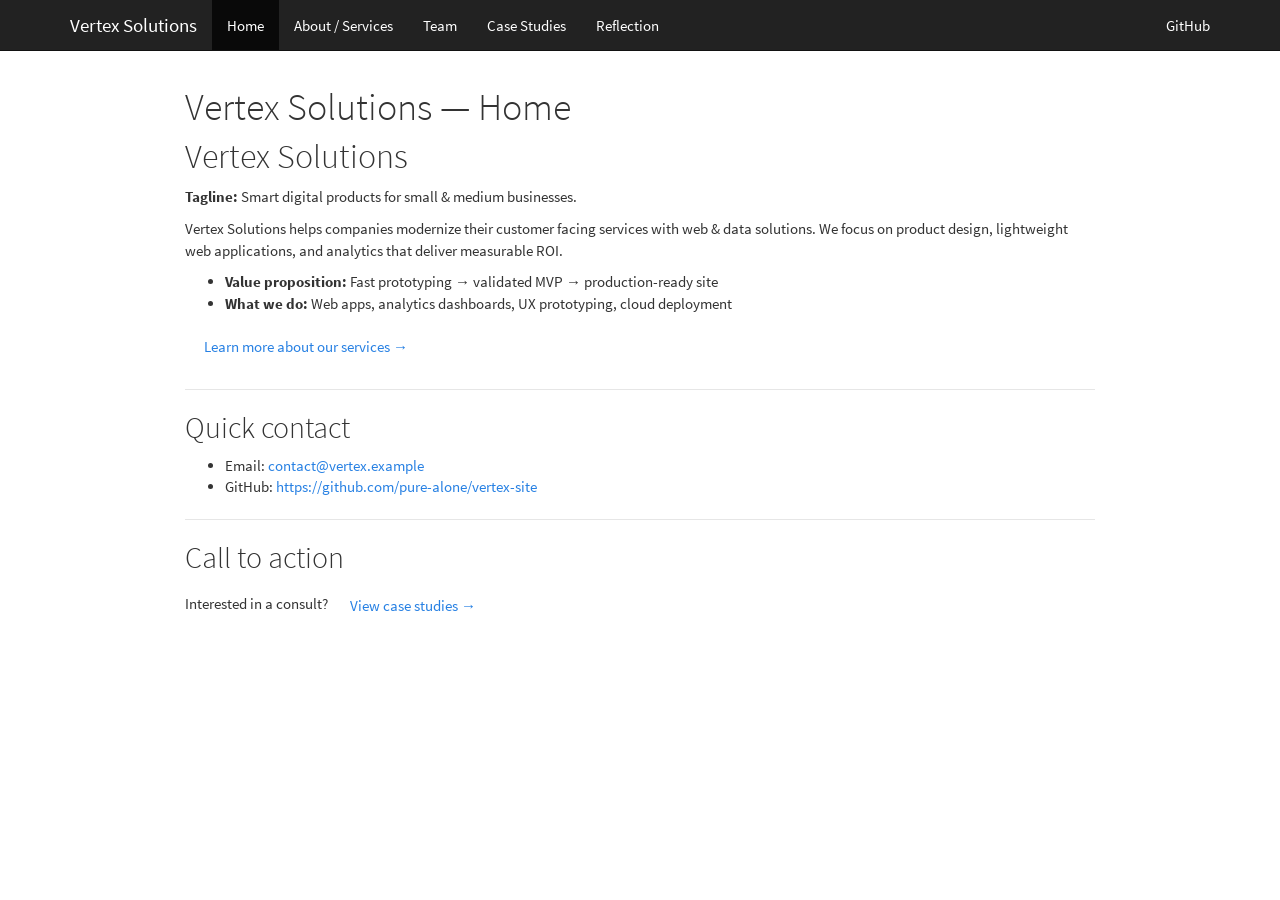
==== commit 9428597f: "Build: update docs (site render)" ====
--- a/docs/index.html
+++ b/docs/index.html
@@ -253,6 +253,9 @@
 </li>
 <li>
   <a href="projects.html">Case Studies</a>
+</li>
+<li>
+  <a href="reflection.html">Reflection</a>
 </li>
       </ul>
       <ul class="nav navbar-nav navbar-right">
